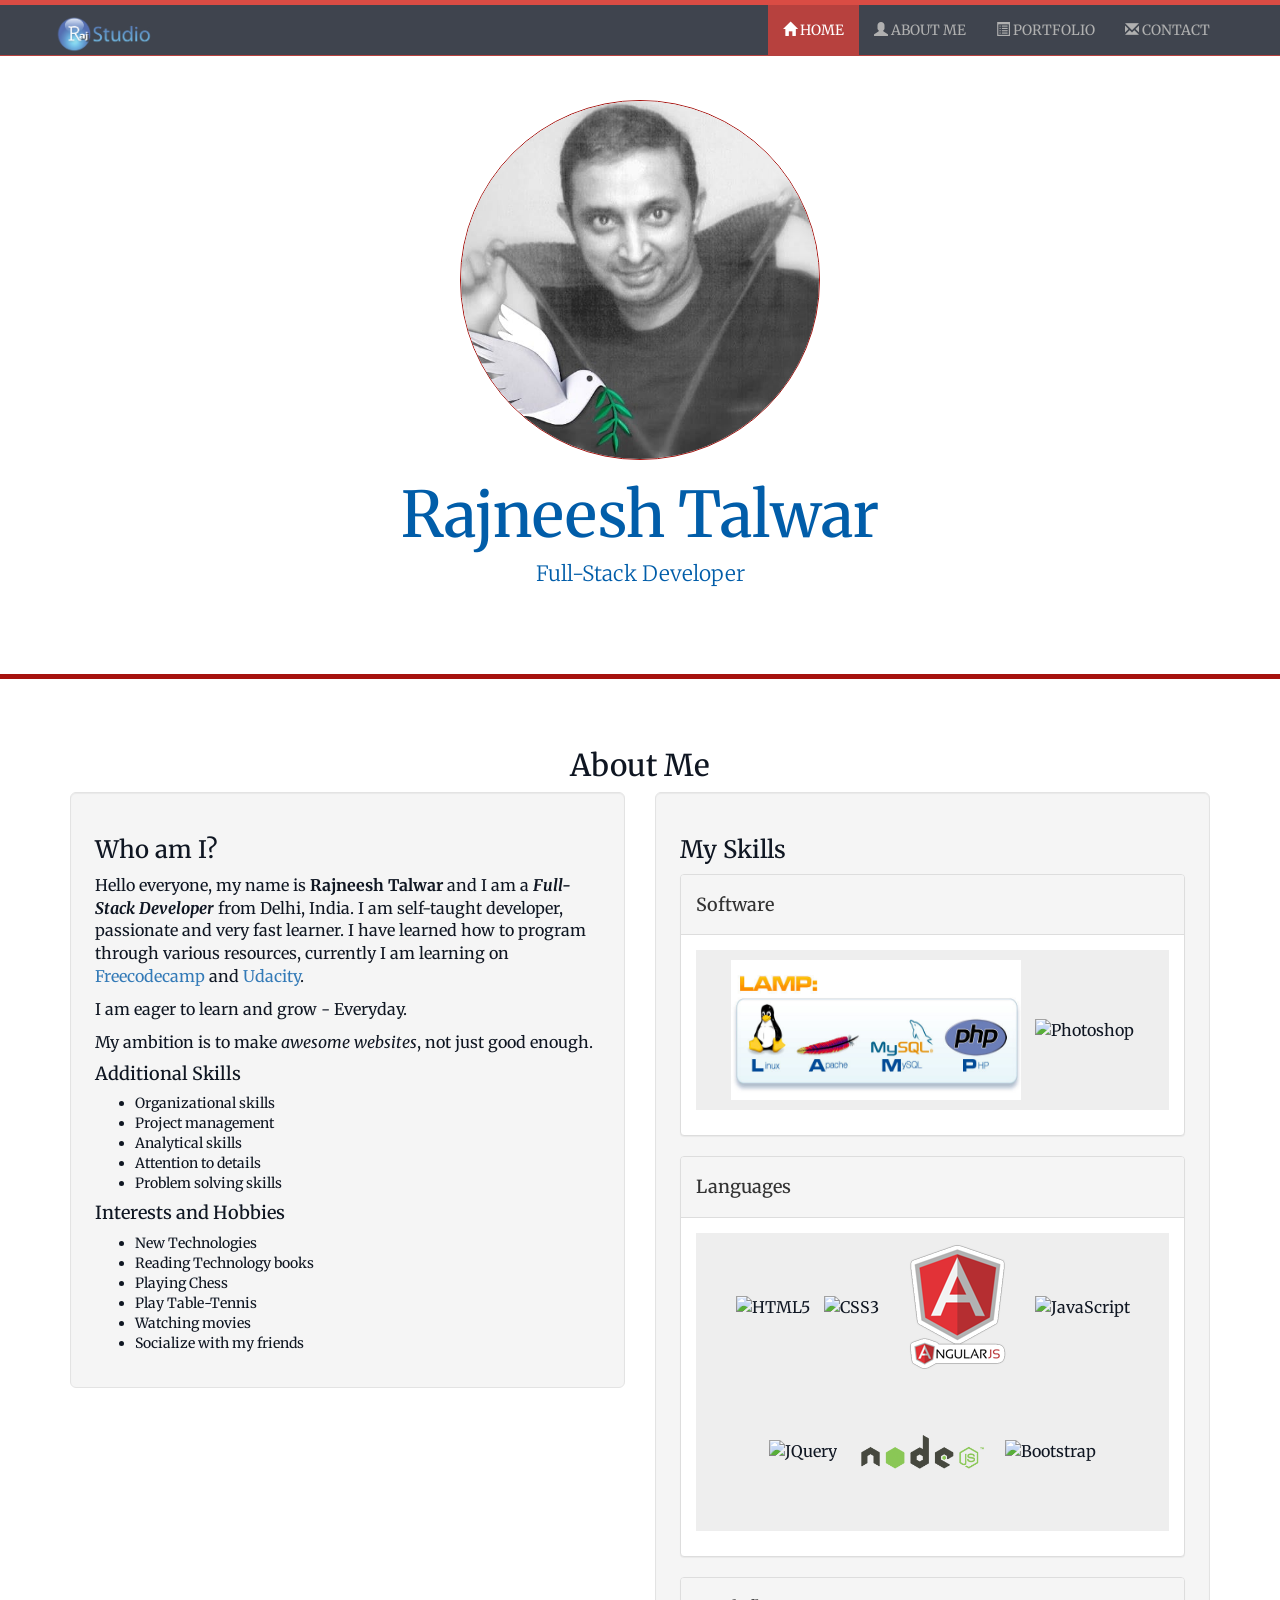
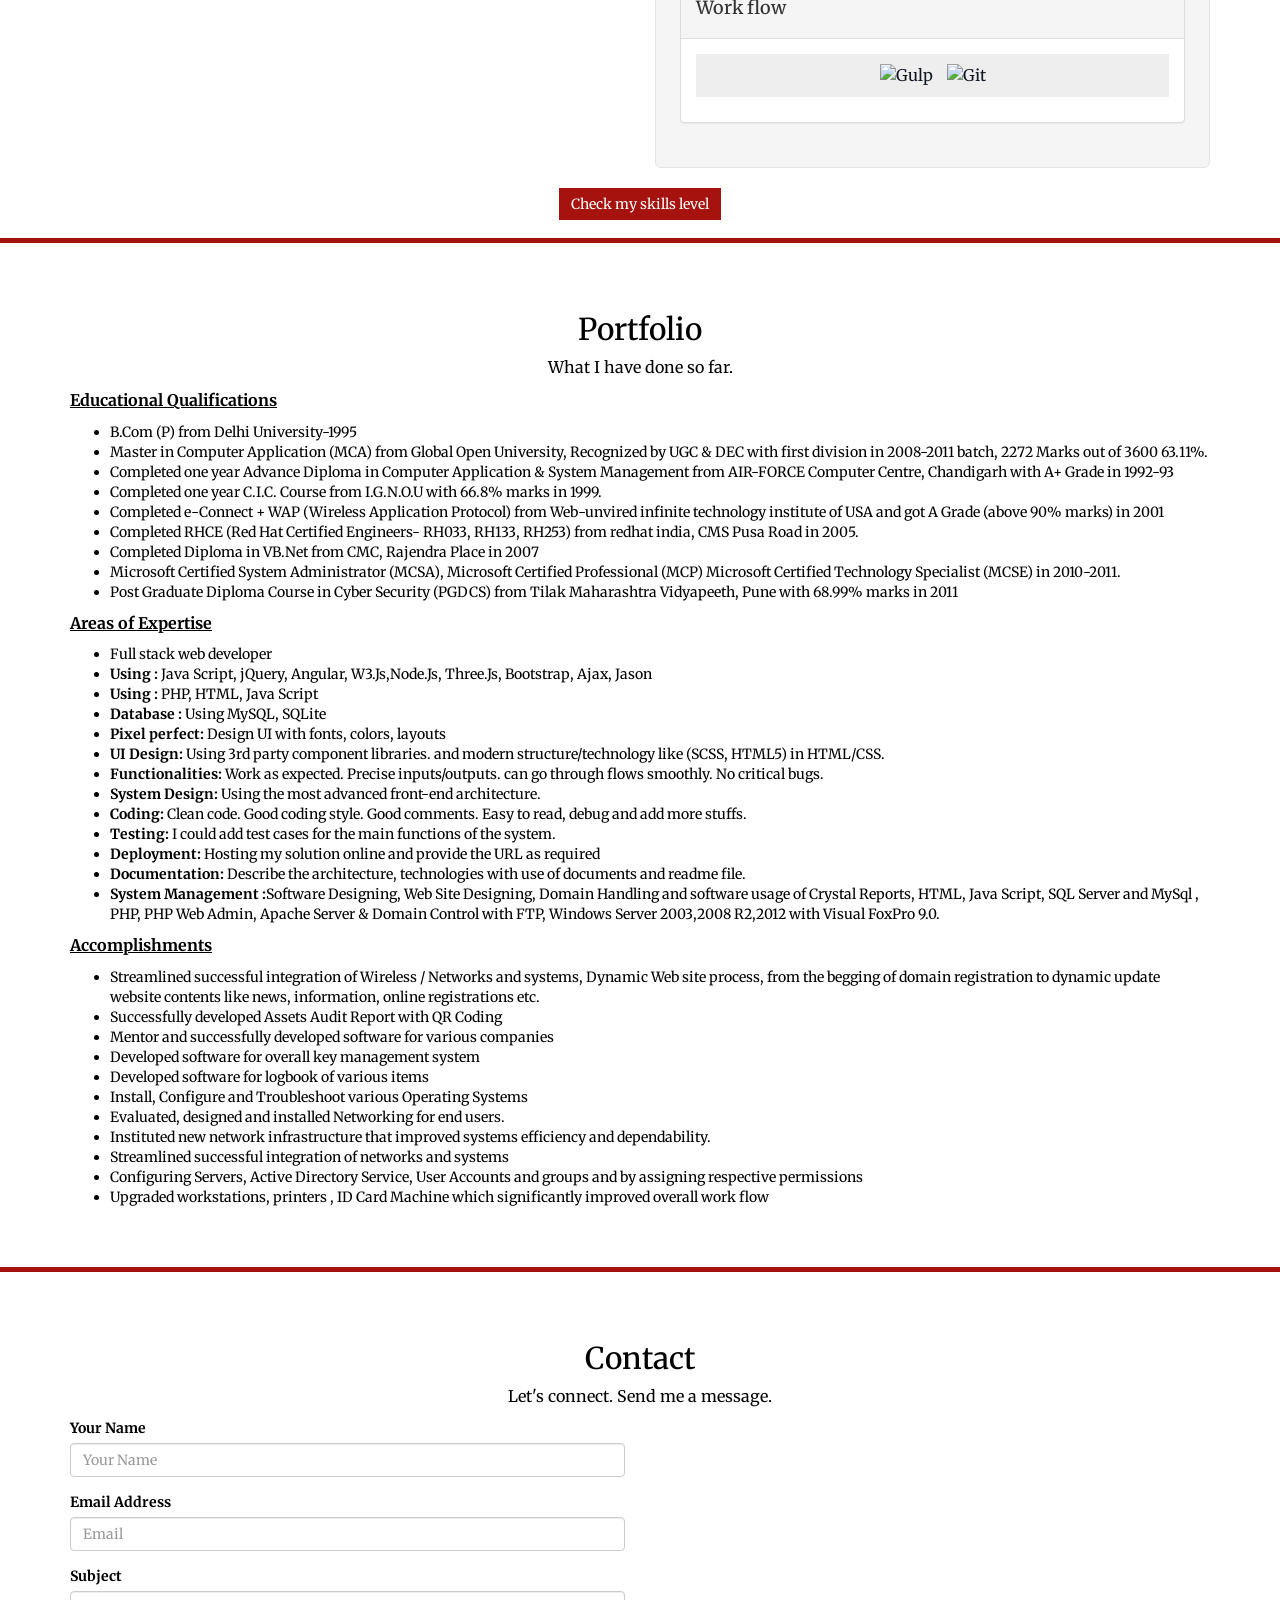
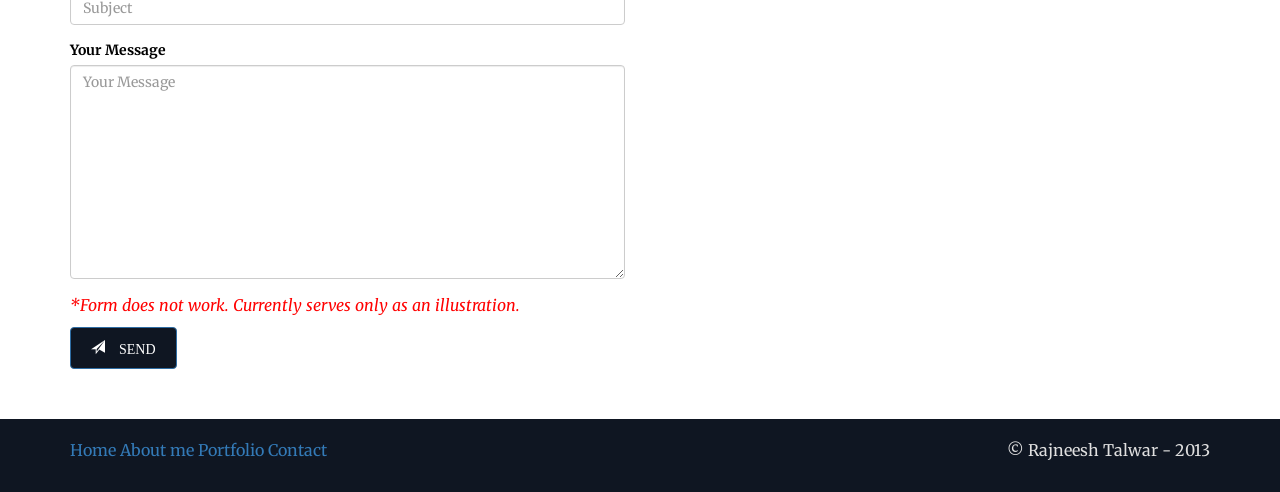
==== index.html @ 2b1d9c32 "02072019 02072019" ====
<!DOCTYPE html>
<!--   https://rajneesh2350.github.io/portfolio/   -->
<html lang="en" >
<head>
  <meta charset="UTF-8">
  <title>Portfolio</title>
  <link rel="stylesheet" href="https://cdnjs.cloudflare.com/ajax/libs/normalize/5.0.0/normalize.min.css">
  <link rel='stylesheet' href='https://cdnjs.cloudflare.com/ajax/libs/twitter-bootstrap/3.3.7/css/bootstrap.min.css'>
  <link rel='stylesheet' href='https://cdnjs.cloudflare.com/ajax/libs/animate.css/3.5.2/animate.min.css'>
  <link rel="stylesheet" href="./style.css">
</head>
<body>
    <!-- ==========================
    Favicons
  =========================== -->
<link rel="shortcut icon" href="https://res.cloudinary.com/miljan/image/upload/v1476709661/web/favicon_gvlrns.ico">
  <!-- ==========================
    Fonts
  =========================== -->
<link href="https://fonts.googleapis.com/css?family=Merriweather" rel="stylesheet">
<script src="https://use.fontawesome.com/794fa4c80f.js"></script>
  <!-- ==========================
    HEADER - START
  =========================== -->
  <nav class="navbar navbar-inverse navbar-fixed-top">
    <div class="container">
      <!-- Brand and toggle get grouped for better mobile display -->
      <div class="navbar-header">
        <button type="button" class="navbar-toggle collapsed" data-toggle="collapse" data-target="#navbar-main" aria-expanded="false">
          <span class="sr-only">Toggle navigation</span>
          <span class="icon-bar"></span>
          <span class="icon-bar"></span>
          <span class="icon-bar"></span>
        </button>
        <a class="navbar-brand brand-logo" href="https://creativeraj.wixsite.com/rajneeshtalwar"  target="_blank"><img class="img-responsive" src="RStudio.png" alt="logo" width="100" height="200"></a>
      </div>
      <!-- Collect the nav links and other content for toggling -->
      <div class="collapse navbar-collapse" id="navbar-main">
        <ul class="nav navbar-nav navbar-right">
          <li class="active"><a href="#home"><span class="glyphicon glyphicon-home" aria-hidden="true"></span> HOME<span class="sr-only">(current)</span></a></li>
          <li><a href="#about-me"><span class="glyphicon glyphicon-user" aria-hidden="true"></span> ABOUT ME</a></li>
          <li><a href="#portfolio"><span class="glyphicon glyphicon-list-alt" aria-hidden="true"></span> PORTFOLIO</a></li>
          <li><a href="#contact"><span class="glyphicon glyphicon-envelope" aria-hidden="true"></span> CONTACT</a></li>
        </ul>
      </div><!-- /.navbar-collapse -->
    </div><!-- /.container -->
  </nav>
  <!-- ==========================
    HEADER - END
  =========================== -->
  <!-- ==========================
    HOME - START
  =========================== -->
  <div class="jumbotron" id="home">
    <div class="container">
      <div class="row">
        <div class="col-md-4 col-md-offset-4 col-sm-4 col-sm-offset-4 col-xs-8 col-xs-offset-2">
          <a href="https://creativeraj.wixsite.com/rajneeshtalwar"  target="_blank"><img src="Raj.jpg" title='(Raj...) Rajneesh Talwar' class="img-responsive img-circle img-border animated pulse" alt="Rajneesh Talwar Photo"></a>
        </div>
      </div>
      <div class="row">
        <div class="col-md-12">
          <h1 class="text-center animated fadeInLeftBig">Rajneesh Talwar</h1>
          <p class="text-center animated fadeInRightBig">Full-Stack Developer</p>
        </div>
      </div>
      <div class="row">
        <div class="col-md-4 col-md-offset-4">
          <div id="social" class="text-center animated zoomInDown">
            <a href="https://www.linkedin.com/public-profile/settings?trk=d_flagship3_profile_self_view_public_profile" target="_blank"><i class="fa fa-linkedin fa-3x social-item linkedin" title="Linkedin" aria-hidden="true"></i></a>
            <a href="https://github.com/rajneesh2350" target="_blank"><i class="fa fa-github fa-3x social-item github" title="GitHub" aria-hidden="true"></i></a>
            <a href="https://www.facebook.com/rajneesh2350" target="_blank"><i class="fa fa-facebook-square fa-3x social-item facebook" title="Facebook" aria-hidden="true"></i></a>
            <a href="https://twitter.com/rajneesh2350" target="_blank"><i class="fa fa-twitter fa-3x social-item twitter" title="Twitter" aria-hidden="true"></i></a>
          </div>
        </div>
      </div>
    </div>
  </div>
  <!-- ==========================
    HOME - END
  =========================== -->
  <!-- ==========================
    ABOUT ME - START
  =========================== -->
  <section id="about-me">
    <div class="container">
      <h2 class="text-center">About Me</h2>
      <div class="row">
        <div class="col-md-6 col-sm-6 col-xs-12">
          <div class="well well-lg">
            <h3>Who am I?</h3>
            <p>Hello everyone, my name is <strong>Rajneesh Talwar</strong> and I am a <strong><em>Full-Stack Developer</em></strong> from Delhi, India. I am self-taught developer, passionate and very fast learner. I have learned how to program through various resources, currently I am learning on <a href="https://www.freecodecamp.com">Freecodecamp</a> and <a href="https://www.udacity.com/">Udacity</a>.</p>
            <p>I am eager to learn and grow - Everyday.</p>
            <p>My ambition is to make <em>awesome websites</em>, not just good enough.</p>
          <h4>Additional Skills</h4>
          <ul>
            <li>Organizational skills</li>
            <li>Project management</li>
            <li>Analytical skills</li>
            <li>Attention to details </li>
            <li>Problem solving skills</li>
          </ul>
          <h4>Interests and Hobbies</h4>
          <ul>
            <li>New Technologies</li>
            <li>Reading Technology books</li>
            <li>Playing Chess</li>
            <li>Play Table-Tennis</li>
            <li>Watching movies</li>
            <li>Socialize with my friends</li>
          </ul></div>
        </div>
        <div class="col-md-6 col-sm-6 col-xs-12">
          <div class="well well-lg">
            <h3>My Skills</h3>
            <div class="panel panel-default">
              <div class="panel-heading">
                <h4>Software</h4>
              </div>
              <div class="panel-body">
                <p class="text-center skills">
                  <img src="Lamp.jpg" title="Lamp" alt="Lamp" height="150" width="300">
                  <img src="https://res.cloudinary.com/miljan/image/upload/v1476644120/web/photoshop_yejux1.png" title="Photoshop" alt="Photoshop">
                </p>
              </div>
            </div>
            <div class="panel panel-default">
              <div class="panel-heading">
                <h4>Languages</h4>
              </div>
              <div class="panel-body">
                <p class="text-center skills">
                  <img src="https://res.cloudinary.com/miljan/image/upload/v1476644119/web/html5_cgumbd.png" title="HTML5" alt="HTML5">
                  <img src="https://res.cloudinary.com/miljan/image/upload/v1476644119/web/css3_ffupaa.png" title="CSS3" alt="CSS3">
                  <img src="Angular.png" title="AngularJS" alt="AngularJS">
                  <img src="https://res.cloudinary.com/miljan/image/upload/v1476644119/web/javascript_wpznec.png" title="JavaScript" alt="JavaScript">
                  <img src="https://res.cloudinary.com/miljan/image/upload/v1476644120/web/jquery_inleai.png" title="JQuery" alt="JQuery">
                  <img src="nodejs.png" title="Node JS" alt="Node JS" width="150" height="150">
                  <img src="https://res.cloudinary.com/miljan/image/upload/v1476644119/web/bootstrap_vct3h9.png" title="Bootstrap" alt="Bootstrap">
                </p>
              </div>
            </div>
            <div class="panel panel-default">
              <div class="panel-heading">
                <h4>Work flow</h4>
              </div>
              <div class="panel-body">
                <p class="text-center skills">
                  <img src="https://res.cloudinary.com/miljan/image/upload/v1476644119/web/gulp_acxjwt.png" title="Gulp" alt="Gulp">
                  <img src="https://res.cloudinary.com/miljan/image/upload/v1476644119/web/git_mqpoox.png" title="Git" alt="Git">
                </p>
              </div>
            </div>
          </div>
        </div>
      </div>
      <p class="btn-skills text-center">
        <button id="get-skills-level" class="btn btn-toggle"><i class="fa fa-toggle-down"></i> Check my skills level</button>
      </p>
    </div>
  </section>
  <!-- ==========================
    ABOUT ME - END
  =========================== -->
  <!-- ==========================
    SKILLS LEVEL - START
  =========================== -->
  <section class="skills-level" id="skills-level-section">
    <div class="container">
      <div class="row">
        <div class="col-md-8 col-md-offset-2 col-sm-10 col-sm-offset-1 col-xs-12">
          <div class="well">
            <table class="table table-condensed">
              <thead>
                <tr>
                  <th>Level</th>
                  <th>Language</th>
                </tr>
              </thead>
              <tbody>
                <tr>
                  <td>Beginner</td>
                  <td>
                     <img src="Angular.png" title="AngularJS" alt="AngularJS" width="80" height="80">
                     <img src="nodejs.png" title="Node JS" alt="Node JS" width="128" height="128">
                  </td>
                </tr>
                <tr>
                  <td>Familiar</td>
                  <td>
                    <img src="https://res.cloudinary.com/miljan/image/upload/v1476644119/web/git_mqpoox.png" title="Git" alt="Git">
                  </td>
                </tr>
                <tr>
                  <td>Proficient</td>
                  <td>
                    <img src="https://res.cloudinary.com/miljan/image/upload/v1476644120/web/photoshop_yejux1.png" title="Photoshop" alt="Photoshop">

                  </td>
                </tr>
                <tr>
                  <td>Excellent</td>
                  <td>
                    <img src="https://res.cloudinary.com/miljan/image/upload/v1476644119/web/html5_cgumbd.png" title="HTML5" alt="HTML5">
                    <img src="https://res.cloudinary.com/miljan/image/upload/v1476644119/web/css3_ffupaa.png" title="CSS3" alt="CSS3">
                    <img src="https://res.cloudinary.com/miljan/image/upload/v1476644119/web/javascript_wpznec.png" title="JavaScript" alt="JavaScript">
                    <img src="https://res.cloudinary.com/miljan/image/upload/v1476644120/web/jquery_inleai.png" title="JQuery" alt="JQuery">
                    <img src="https://res.cloudinary.com/miljan/image/upload/v1476644119/web/bootstrap_vct3h9.png" title="Bootstrap" alt="Bootstrap">
                  </td>
                </tr>
                <tr>
                  <td>Expert</td>
                  <td>
                    <img src="Lamp.jpg" title="Lamp" alt="Lamp" height="150" width="300">
                  </td>
                </tr>
              </tbody>
            </table>
          </div>
        </div>
      </div>
    </div>
  </section>
  <!-- ==========================
    SKILLS LEVEL - END
  =========================== -->
  <!-- ==========================
    PORTFOLIO - START
  =========================== -->
  <section id="portfolio">
    <div class="container">
      <div class="row">
        <div class="col-md-12">
          <h2 class="text-center">Portfolio</h2>
          <p class="text-center">What I have done so far.</p>
    <p style="text-align: left"><b><u>Educational Qualifications</u></b></p>
	<ul>
    <li>B.Com (P) from Delhi University-1995</li>
    <li>Master in Computer Application (MCA) from Global Open University, Recognized by UGC & DEC with first division in 2008-2011 batch, 2272 Marks out of 3600 63.11%.</li>
    <li>Completed one year Advance Diploma in Computer Application & System Management from  AIR-FORCE Computer Centre, Chandigarh with  A+ Grade in 1992-93</li>
    <li>Completed one year C.I.C. Course from I.G.N.O.U with 66.8% marks in 1999.</li>
    <li>Completed e-Connect + WAP (Wireless Application Protocol) from Web-unvired infinite technology institute of USA and got A Grade (above 90% marks) in 2001</li>
    <li>Completed RHCE (Red Hat Certified Engineers- RH033, RH133, RH253) from redhat india, CMS Pusa Road in 2005.</li>
    <li>Completed Diploma in VB.Net from CMC, Rajendra Place in 2007</li>
    <li>Microsoft Certified System Administrator (MCSA), Microsoft Certified Professional (MCP) Microsoft Certified Technology Specialist (MCSE) in 2010-2011.</li>
    <li>Post Graduate Diploma Course in Cyber Security (PGDCS) from Tilak Maharashtra Vidyapeeth, Pune with 68.99% marks in 2011</li>
</ul>
 <p style="text-align: left"><b><u>Areas of Expertise</u></b></p>
<ul>
    <li>Full stack web developer</li>
    <li><b>Using :</b> Java Script, jQuery, Angular, W3.Js,Node.Js, Three.Js, Bootstrap, Ajax, Jason</li>
    <li><b>Using :</b> PHP, HTML, Java Script</li>
    <li><b>Database :</b> Using MySQL, SQLite</li>
    <li><b>Pixel perfect:</b> Design UI with fonts, colors, layouts</li>
    <li><b>UI Design:</b>  Using 3rd party component libraries. and modern structure/technology like (SCSS, HTML5) in HTML/CSS.</li>
    <li><b>Functionalities:</b> Work as expected. Precise inputs/outputs. can go through flows smoothly. No critical bugs.</li>
    <li><b>System Design:</b> Using the most advanced front-end architecture.</li>
    <li><b>Coding:</b> Clean code. Good coding style. Good comments. Easy to read, debug and add more stuffs.</li>
    <li><b>Testing:</b> I could add test cases for the main functions of the system.</li>
    <li><b>Deployment:</b> Hosting my solution online and provide the URL as required</li>
    <li><b>Documentation:</b> Describe the architecture, technologies with use of documents and readme file.</li>
    <li><b>System Management :</b>Software Designing, Web Site Designing, Domain Handling and software usage of Crystal Reports, HTML, Java Script, SQL Server and MySql , PHP, PHP Web Admin, Apache Server & Domain Control with FTP, Windows Server 2003,2008 R2,2012 with Visual FoxPro 9.0.</li>
</ul>

 <p style="text-align: left"><b><u>Accomplishments </u></b></p>
	<ul>
    <li>Streamlined successful integration of Wireless / Networks and systems, Dynamic Web site process, from the begging of domain registration to dynamic update website contents like news, information, online registrations etc.</li>
    <li>Successfully developed Assets Audit Report with QR Coding</li>
    <li>Mentor and successfully developed software for various companies</li>
    <li>Developed software for overall key management system</li>
    <li>Developed software for logbook of various items</li>
    <li>Install, Configure and Troubleshoot various Operating Systems</li>
    <li>Evaluated, designed and installed Networking for end users.</li>
    <li>Instituted new network infrastructure that improved systems efficiency and dependability.</li>
    <li>Streamlined successful integration of networks and systems</li>
    <li>Configuring Servers, Active Directory Service, User Accounts and groups and by assigning respective permissions</li>
    <li>Upgraded workstations, printers , ID Card Machine  which significantly improved overall work flow</li>
</ul>

        </div>
      </div>
      </div>
  </section>
  <!-- ==========================
    PORTFOLIO - END
  =========================== -->
  <!-- ==========================
    CONTACT - START
  =========================== -->
  <section id="contact">
    <div class="container">
      <div class="row">
       <h2 class="text-center">Contact</h2>
        <p class="text-center">Let's connect. Send me a message.</p>
        <div class="col-md-6 col-sm-6 col-xs-12">
          <form>
            <div class="form-group">
              <label for="full_name">Your Name</label>
              <input type="text" class="form-control" id="full_name" name="full_name" placeholder="Your Name" required>
            </div>
            <div class="form-group">
              <label for="email">Email Address</label>
              <input type="email" class="form-control" id="email" name="email" placeholder="Email" required>
            </div>
            <div class="form-group">
              <label for="subject">Subject</label>
              <input type="text" class="form-control" id="subject" name="subject" placeholder="Subject" required>
            </div>
            <div class="form-group">
              <label for="message">Your Message</label>
              <textarea class="form-control" rows="10" id="message" name="message" placeholder="Your Message" required></textarea>
            </div>
            <p><em><span style="color: #FF0000">*Form does not work. Currently serves only as an illustration.</span></em></p>
             <button type="submit" class="btn btn-primary btn-send"><span class="glyphicon glyphicon-send"> SEND</span>
            </button>
          </form>
        </div>
        <div class="col-md-6 col-sm-6 col-xs-12">
          <div>   <iframe src="https://www.google.com/maps/embed?pb=!1m18!1m12!1m3!1d3501.7117944392235!2d77.08893381440741!3d28.638398690567634!2m3!1f0!2f0!3f0!3m2!1i1024!2i768!4f13.1!3m3!1m2!1s0x390d0499d3b645b5%3A0x857eb9e12603acdc!2s23%2F50+A%2C+Mall+Rd%2C+Ganesh+Nagar%2C+Tilak+Nagar%2C+New+Delhi%2C+Delhi+110018!5e0!3m2!1sen!2sin!4v1561716794637!5m2!1sen!2sin" width="450" height="450" frameborder="0" style="border:0" allowfullscreen class="popshadow"></iframe></div>
        </div>
      </div>
    </div>
  </section>
  <!-- ==========================
    CONTACT - END
  =========================== -->
  <!-- ==========================
    FOOTER - START
  =========================== -->
  <section id="footer">
    <div class="container">
      <div class="row">
        <div class="col-md-6 col-sm-6 col-xs-12">
          <p>
            <a href="#home">Home</a>
            <a href="#about-me">About me</a>
            <a href="#portfolio">Portfolio</a>
            <a href="#contact">Contact</a>
          </p>
        </div>
        <div class="col-md-6 col-sm-6 col-xs-12">
          <p class="text-right">&copy; Rajneesh Talwar - 2013</p>
        </div>
      </div>
    </div>
  </section>
  <!-- ==========================
    FOOTER - END
  =========================== -->
  <!-- ==========================
    JS
  =========================== -->


  <script src="https://maps.googleapis.com/maps/api/js?callback=myMap"></script>
  <script src='https://cdnjs.cloudflare.com/ajax/libs/jquery/3.1.0/jquery.min.js'></script>
<script src='https://cdnjs.cloudflare.com/ajax/libs/twitter-bootstrap/3.3.7/js/bootstrap.min.js'></script>
<script src='https://cdnjs.cloudflare.com/ajax/libs/modernizr/2.8.3/modernizr.min.js'></script>
    <script  src="./script.js"></script>
</body>
</html>
---- style.css ----
body {
  background-color: #A6120E;
  color: #b2c0c6;
  margin: 0;
  font-family: 'Merriweather', serif;
}

p {
  font-size: 16px;
}

.brand-logo {
  padding: 0;
}

.navbar {
  background-color: #0F1622;
  border-top: 5px solid #D12016;
  border-bottom: 1px solid #A6120E;
  opacity: 0.8;
}

.navbar-inverse .navbar-nav>.active>a,
.navbar-inverse .navbar-nav>.active>a:focus,
.navbar-inverse .navbar-nav>.active>a:hover {
  background-color: #A6120E;
}

#about-me,
#portfolio,
#conntact {
  color: #0F1622;
  padding: 50px 0;
  margin-bottom: 5px;
}

#home {
  background-color: #fff;
  color: #015DA9;
  margin: 0 0 5px 0;
  padding: 100px 0 50px 0;
}

.img-border {
  border: 1px solid #A6120E;
}

#social a {
  display: inline-block;
}

.social-item {
  padding: 5px;
  width: 50px;
  height: 50px;
  margin-bottom: 5px;
  transition: background-color ease-in-out 0.4s, color ease-in-out 0.4s;
}

.google-plus {
  color: #dd4b39;
  background-color: #fff;
}

.google-plus:hover {
  color: #fff;
  background-color: #dd4b39;
}

.twitter{
  color: #00aced;
  background-color: #fff;
}

.twitter:hover {
  color: #fff;
  background-color: #00aced;
}

.linkedin {
  color: #007bb6;
  background-color: #fff;
}

.linkedin:hover {
  color: #fff;
  background-color: #007bb6;
}

.facebook{
  color: #3b5998;
  background-color: #fff;
}

.facebook:hover{
  color: #fff;
  background-color: #3b5998;
}

.freecodecamp{
  color: #006401;
  background-color: #fff;
}

.freecodecamp:hover {
  color: #fff;
  background-color: #006401;
}

.github{
  color: #171516;
  background-color: #fff;
}

.github:hover {
  color: #fff;
  background-color: #171516;
}

#about-me {
  background-color: #fff;
  margin-bottom: 5px;
}

.skills {
  background-color: #eee;
  padding: 5px;
}

.skills img {
  display: inline-block;
  vertical-align: middle;
  padding: 5px;
}

.skills-level {
  display: none;
}

.btn-skills {
  margin: 0 0 -50px 0;
  padding: 0;
}

.btn-toggle {
  background-color: #A6120E;
  color: #fff;
  border: 0;
  border-radius: 0;
}

.btn-toggle:hover {
  background-color: #A6120E;
  color: #000;
  border: 0;
  border-radius: 0;
}

.table {
  margin-bottom: 0;
}

#portfolio {
  background-color: #fff;
  color: #000;
}

#contact {
  background-color: #fff;
  color: #000;
  padding: 50px 0;
}

#full_name:focus,
#email:focus,
#subject:focus,
#message:focus {
  border-bottom: 1px solid #A6120E;
  border-left: 3px solid #A6120E;
  border-top: 0;
  border-right: 0;
}

.btn-send {
  background-color: #0F1622;
  padding: 10px 20px;
  transition: background-color ease-in-out 0.4s, box-shadow ease-in-out 0.4s;
}

.btn-send:hover {
  background-color: #A6120E;
  box-shadow: 0 12px 16px 0 rgba(0,0,0,0.24), 0 17px 50px 0 rgba(0,0,0,0.19);
}

#map {
  width: 100%;
  height: 450px;
  padding: 25px 0 0 0;
}

#footer {
  background-color: #0F1622;
  color: #e0e0e0;
  padding: 20px 0;
}
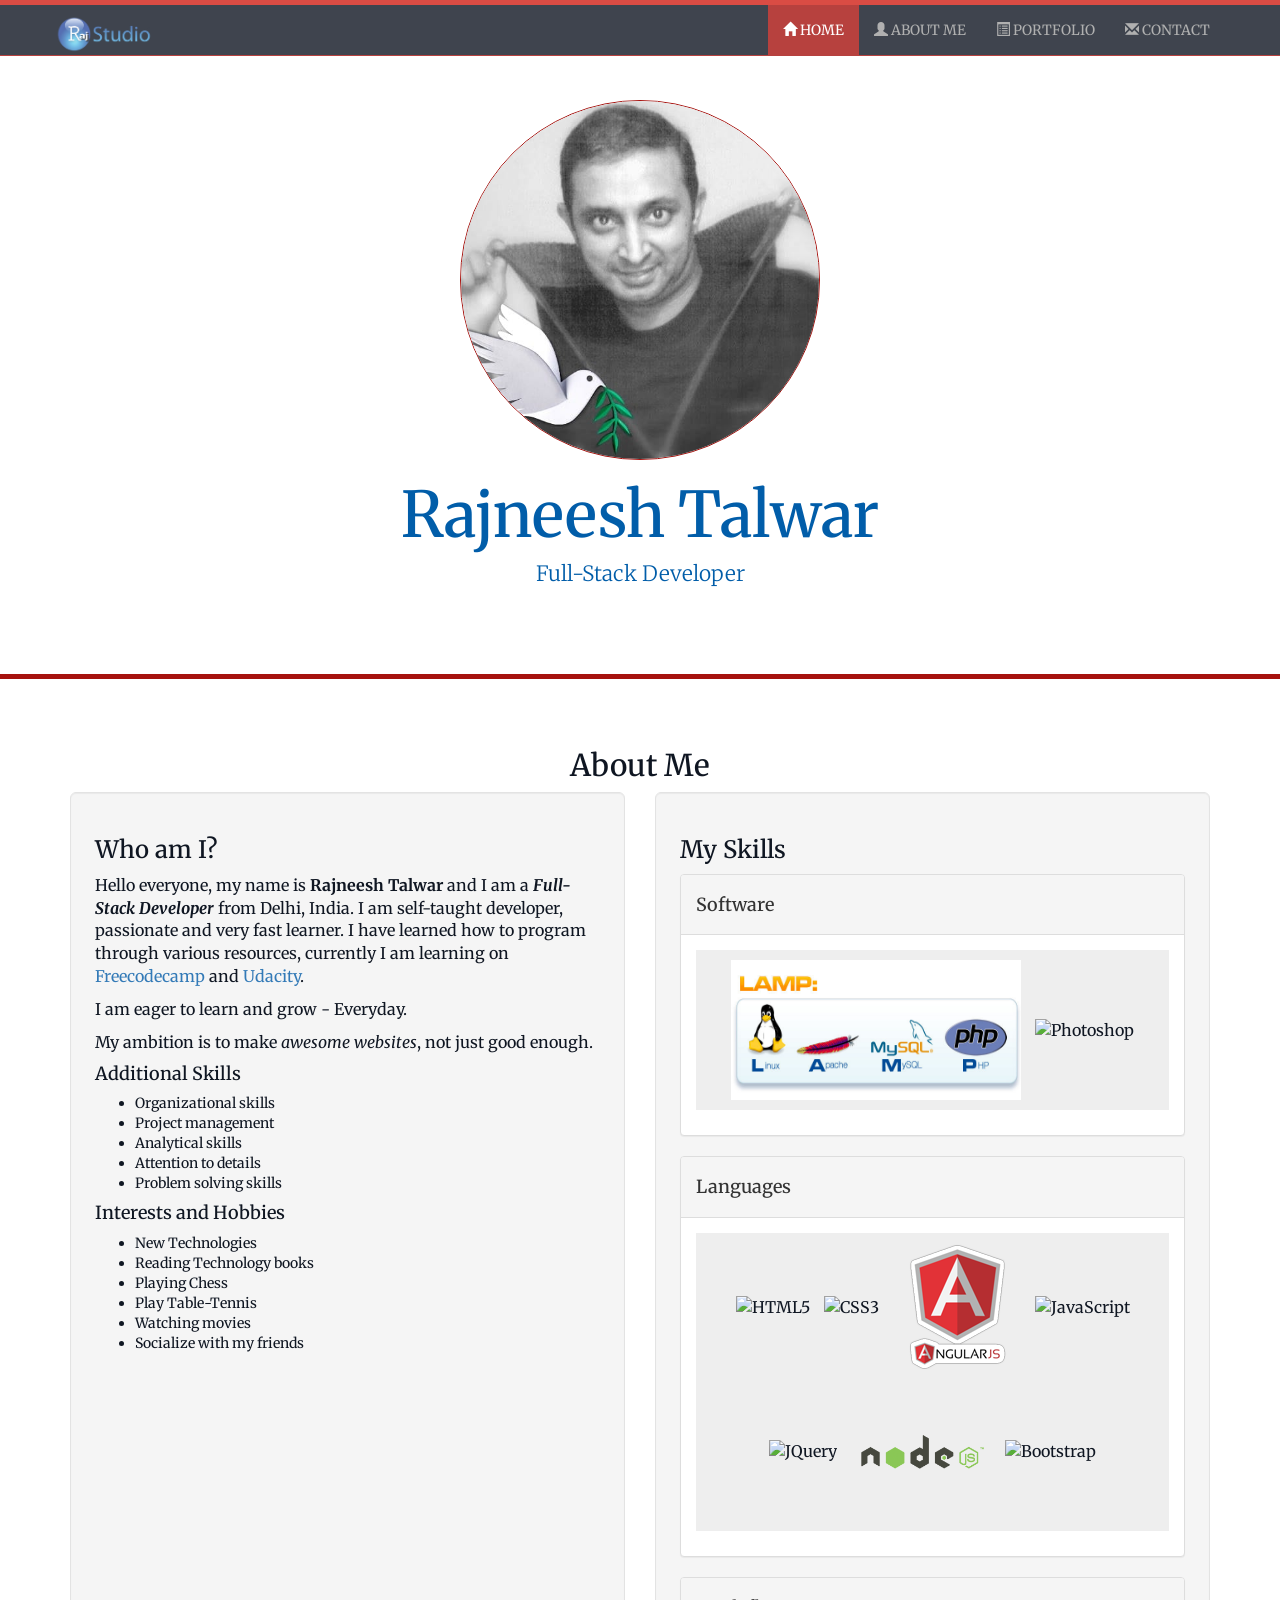
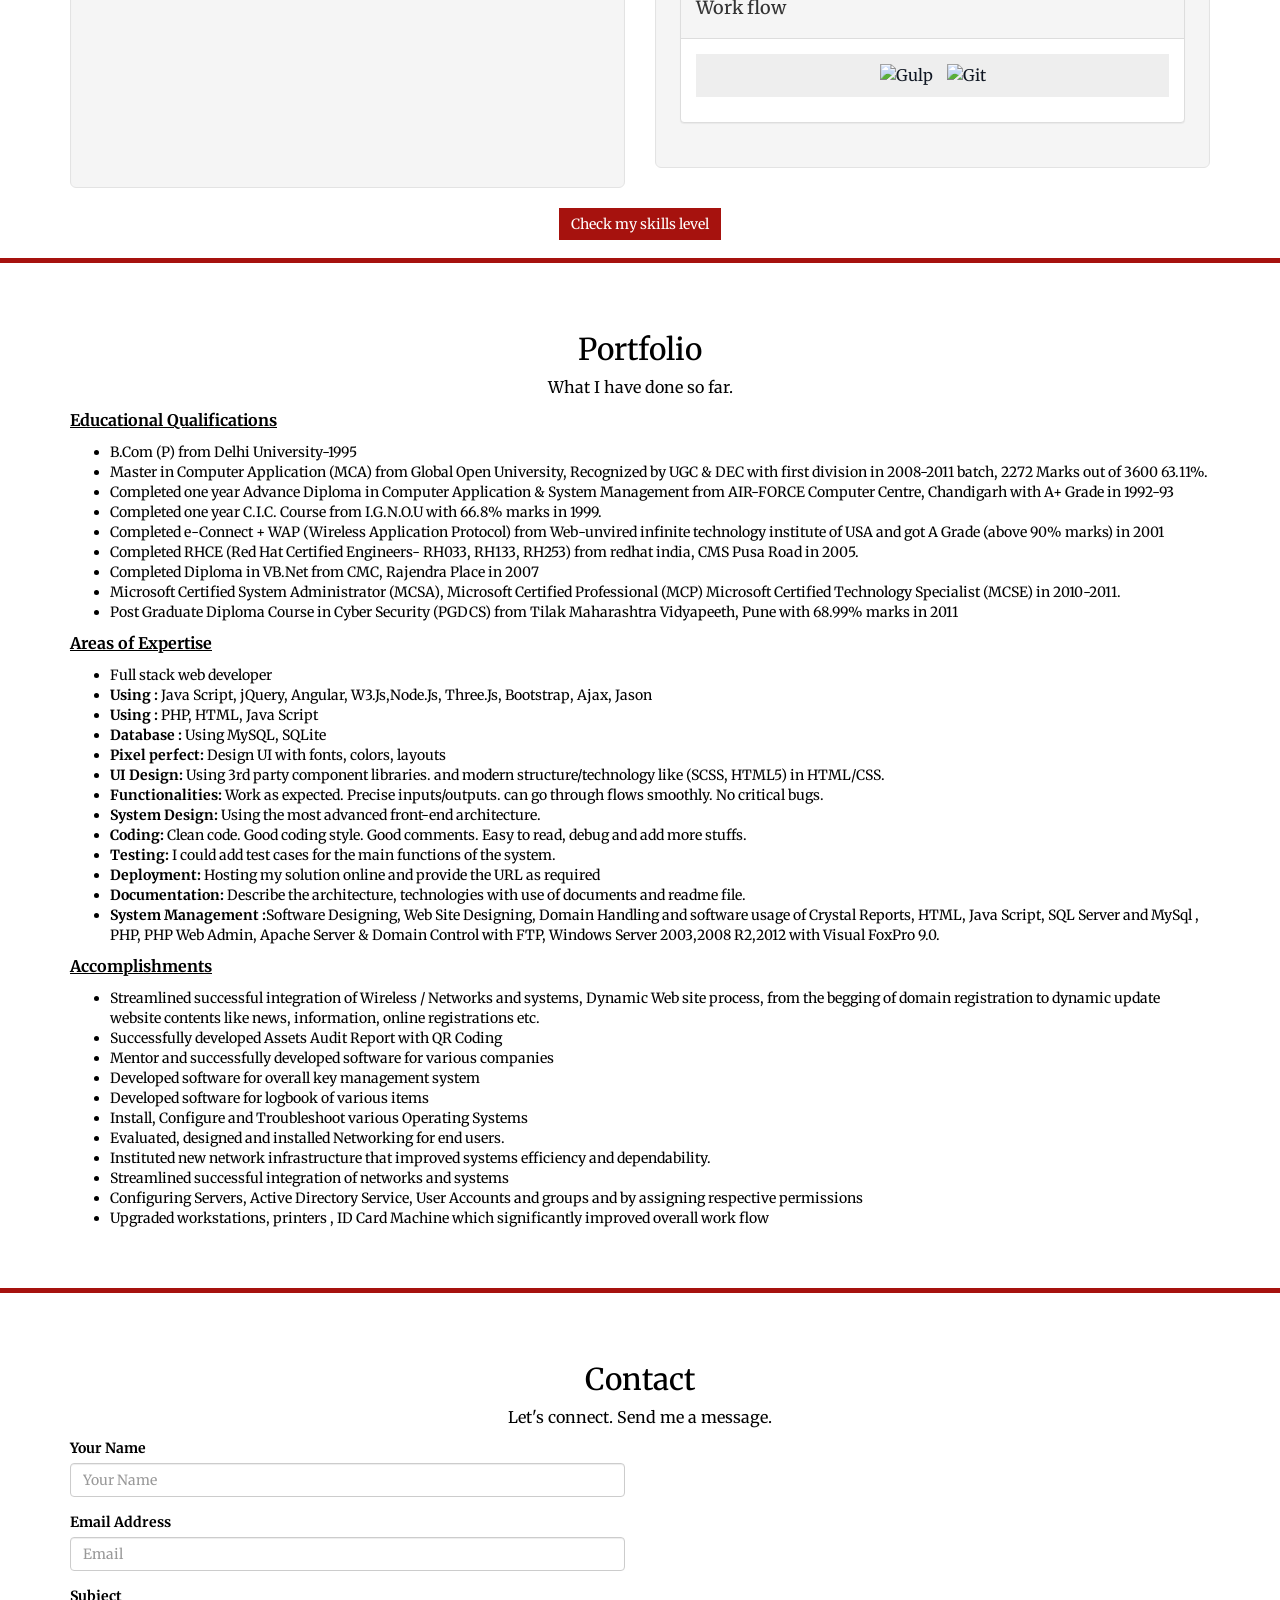
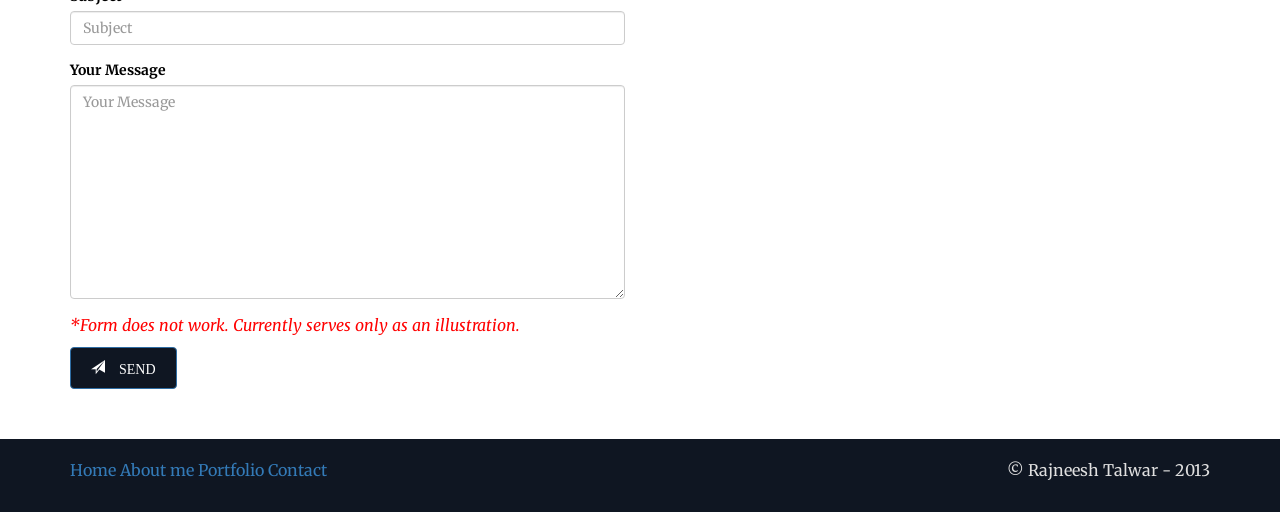
==== commit f48a1a96: "02072019 02072019" ====
--- a/index.html
+++ b/index.html
@@ -108,7 +108,10 @@
             <li>Play Table-Tennis</li>
             <li>Watching movies</li>
             <li>Socialize with my friends</li>
-          </ul></div>
+<br><br><br><br><br><br><br><br><br><br><br><br><br><br><br><br><br><br><br><br>
+          </ul>
+
+          </div>
         </div>
         <div class="col-md-6 col-sm-6 col-xs-12">
           <div class="well well-lg">
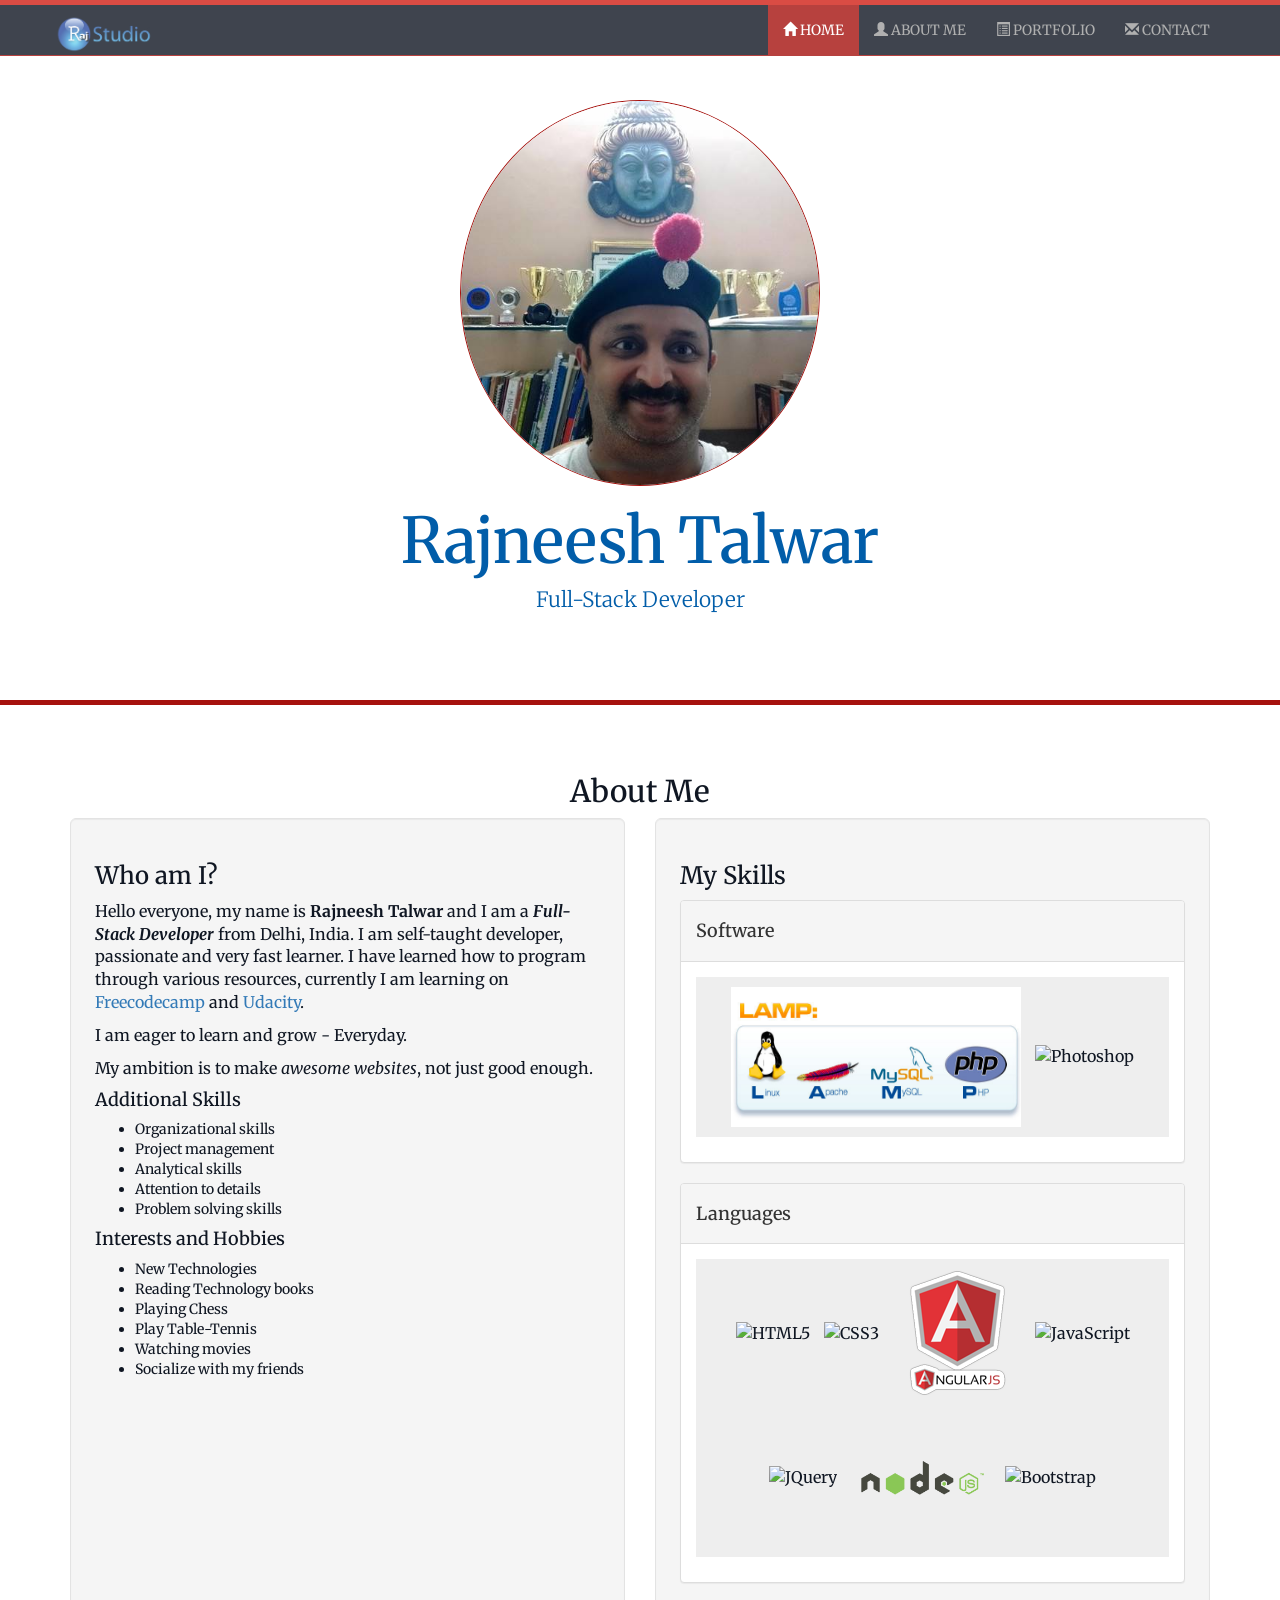
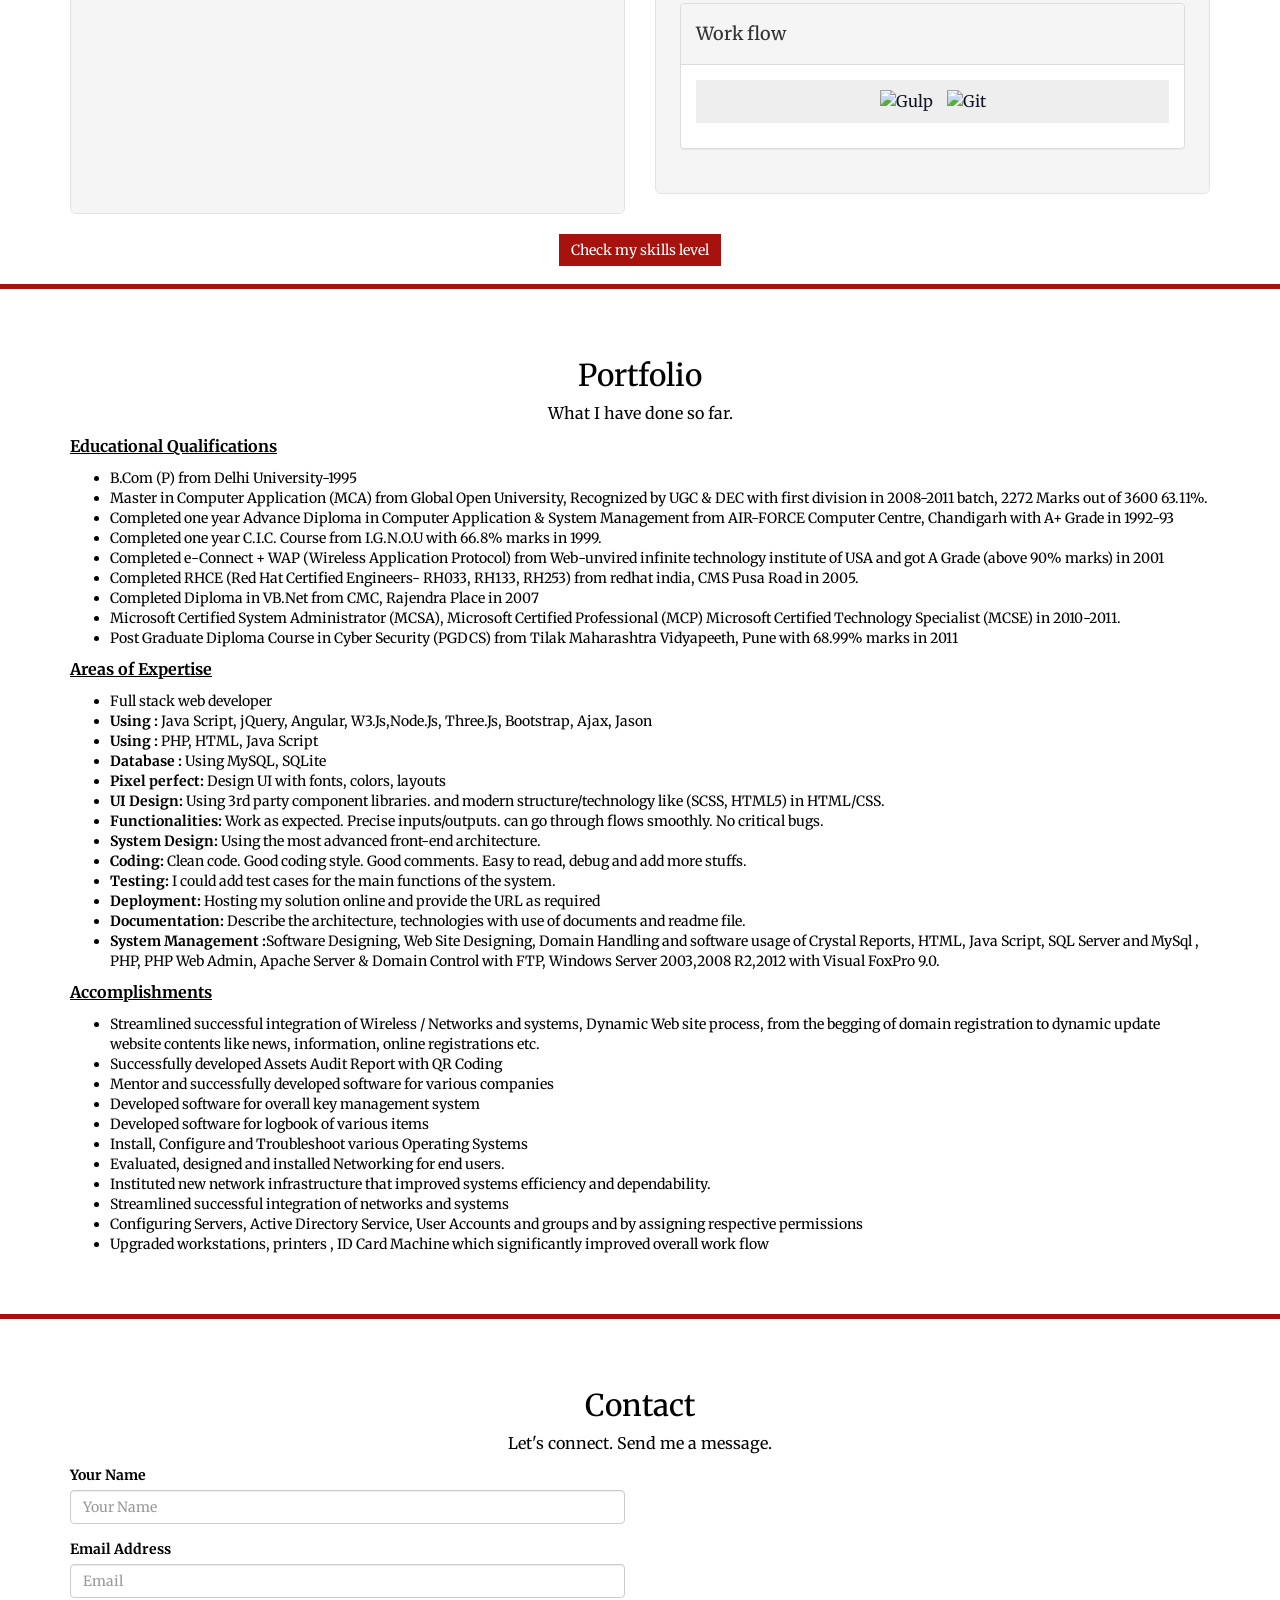
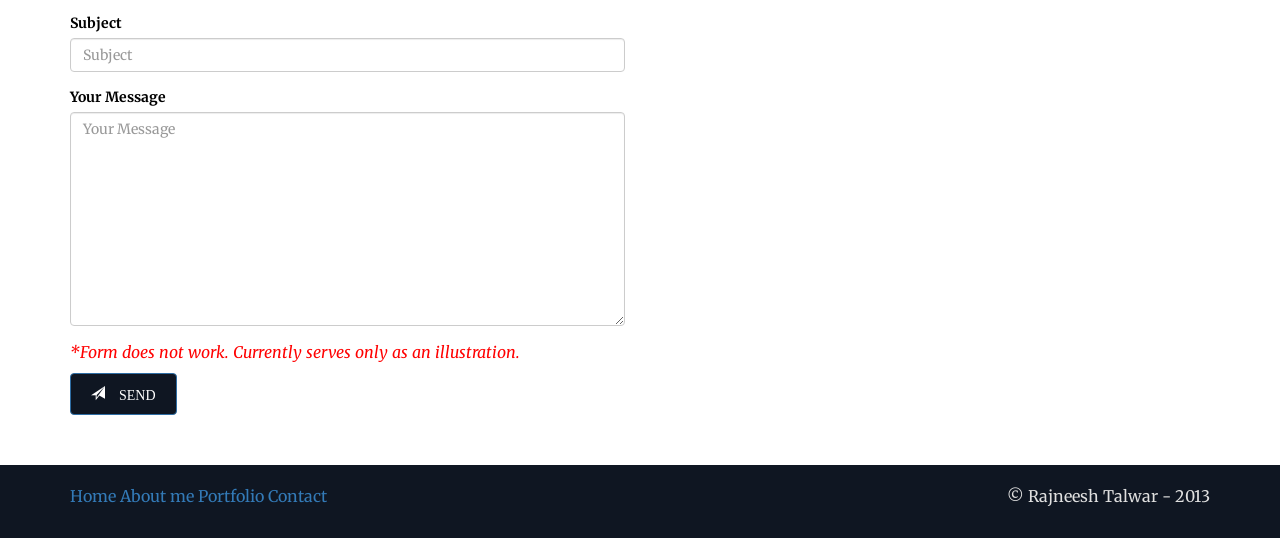
==== commit e5c2396e: "Test Pic Change" ====
--- a/index.html
+++ b/index.html
@@ -108,7 +108,13 @@
             <li>Play Table-Tennis</li>
             <li>Watching movies</li>
             <li>Socialize with my friends</li>
-<br><br><br><br><br><br><br><br><br><br><br><br><br><br><br><br><br><br><br><br>
+<br><br><br>
+<br><br><br>
+<br><br><br>
+<br><br><br>
+<br><br><br>
+<br><br><br>
+<br><br>
           </ul>
 
           </div>
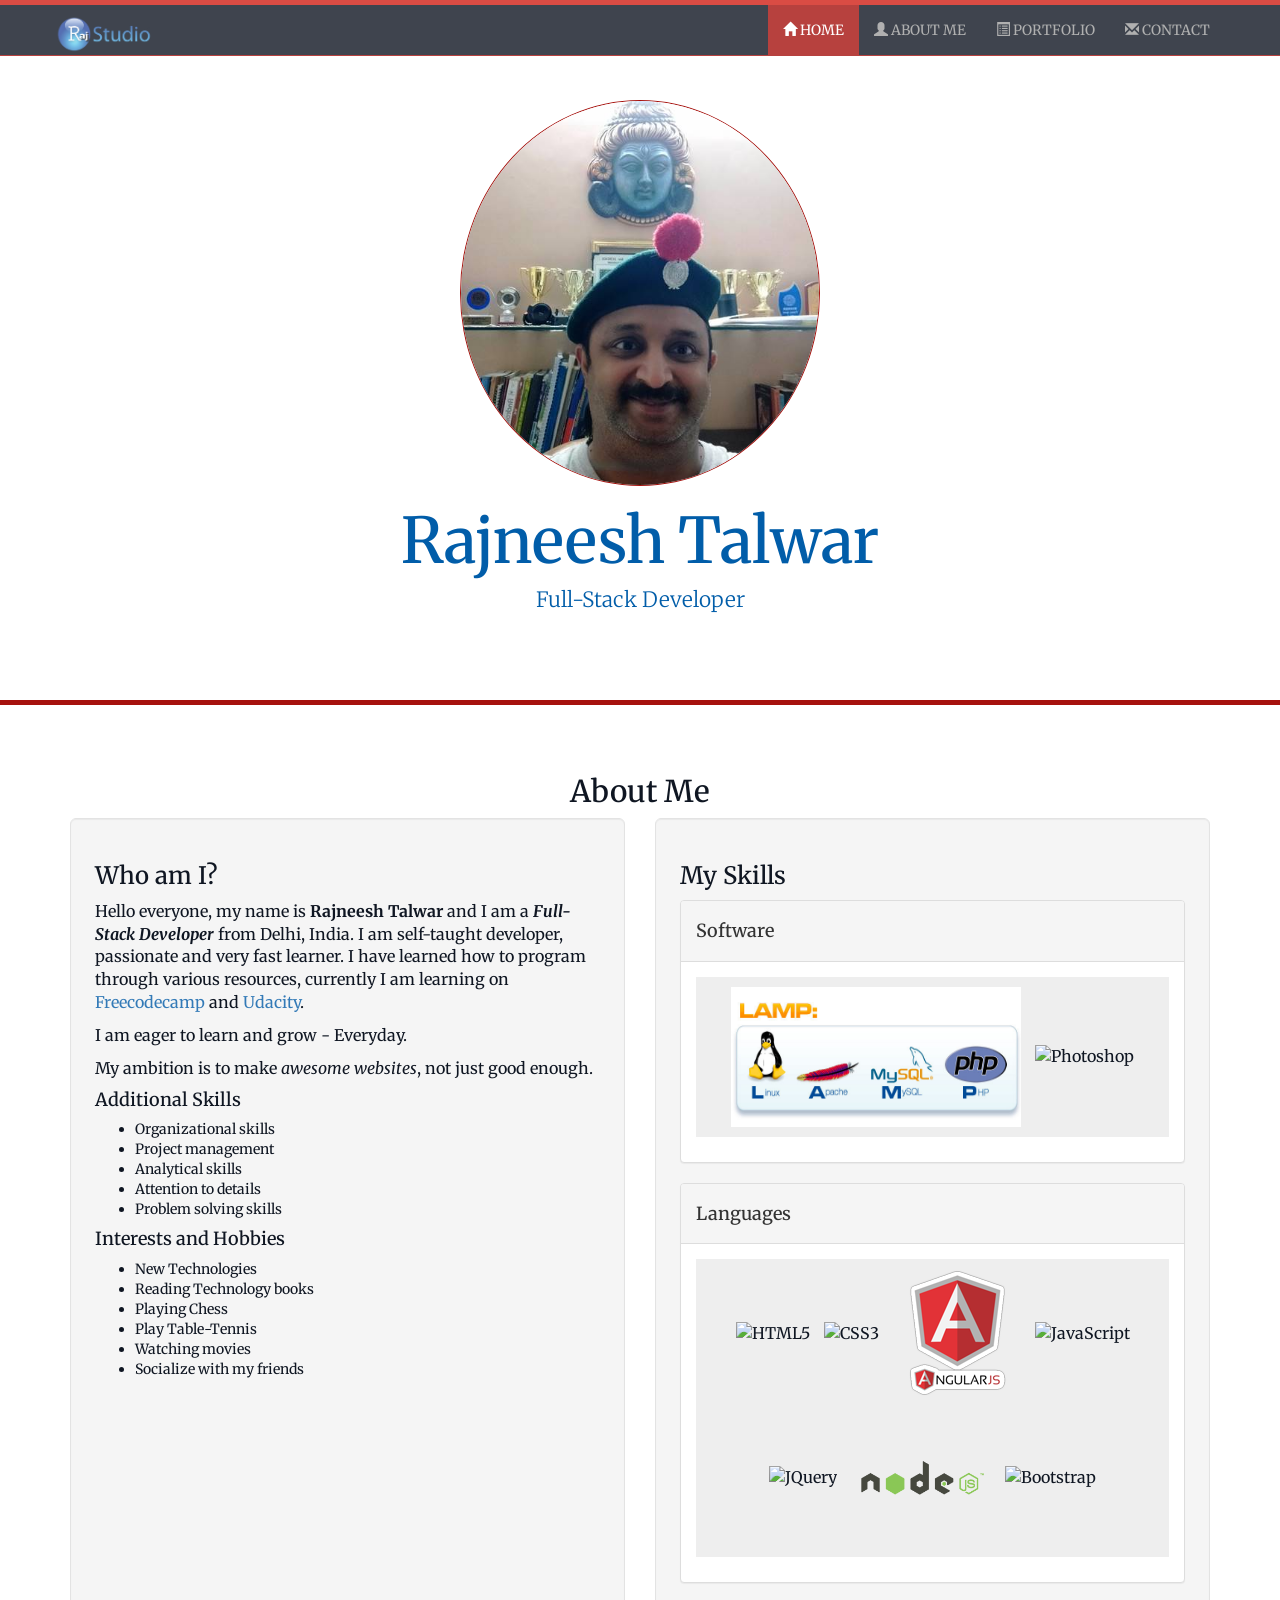
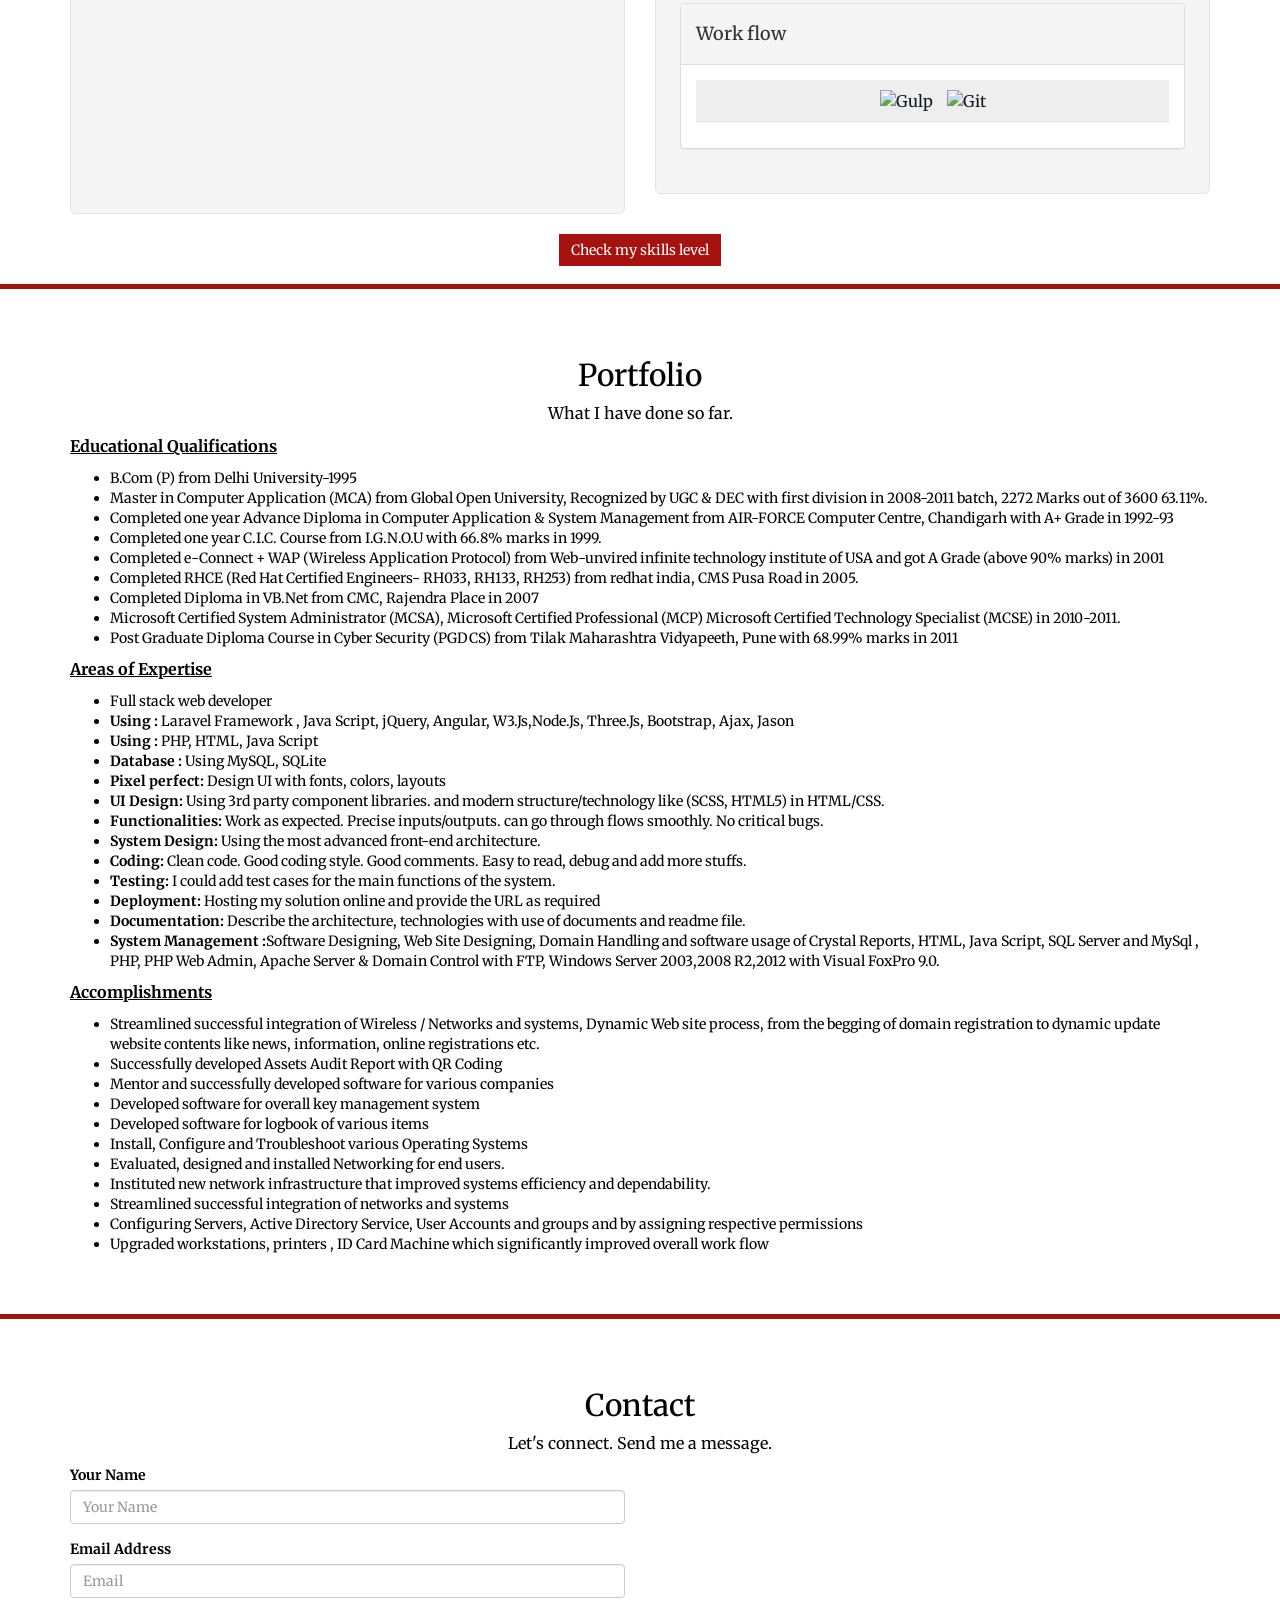
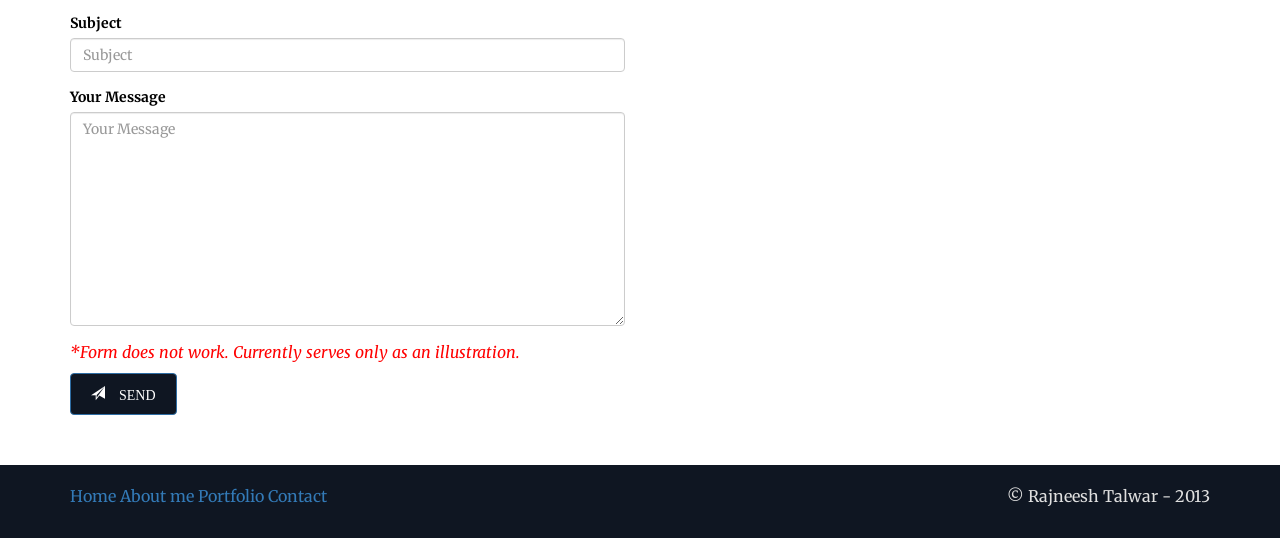
==== commit e4b646cb: "Update index.html" ====
--- a/index.html
+++ b/index.html
@@ -204,7 +204,7 @@
                   <td>Proficient</td>
                   <td>
                     <img src="https://res.cloudinary.com/miljan/image/upload/v1476644120/web/photoshop_yejux1.png" title="Photoshop" alt="Photoshop">
-
+	   		<img src="https://laravel.com/img/logomark.min.svg" title="Laravel" alt="Laravel">	
                   </td>
                 </tr>
                 <tr>
@@ -257,7 +257,7 @@
  <p style="text-align: left"><b><u>Areas of Expertise</u></b></p>
 <ul>
     <li>Full stack web developer</li>
-    <li><b>Using :</b> Java Script, jQuery, Angular, W3.Js,Node.Js, Three.Js, Bootstrap, Ajax, Jason</li>
+    <li><b>Using :</b> Laravel Framework , Java Script, jQuery, Angular, W3.Js,Node.Js, Three.Js, Bootstrap, Ajax, Jason</li>
     <li><b>Using :</b> PHP, HTML, Java Script</li>
     <li><b>Database :</b> Using MySQL, SQLite</li>
     <li><b>Pixel perfect:</b> Design UI with fonts, colors, layouts</li>
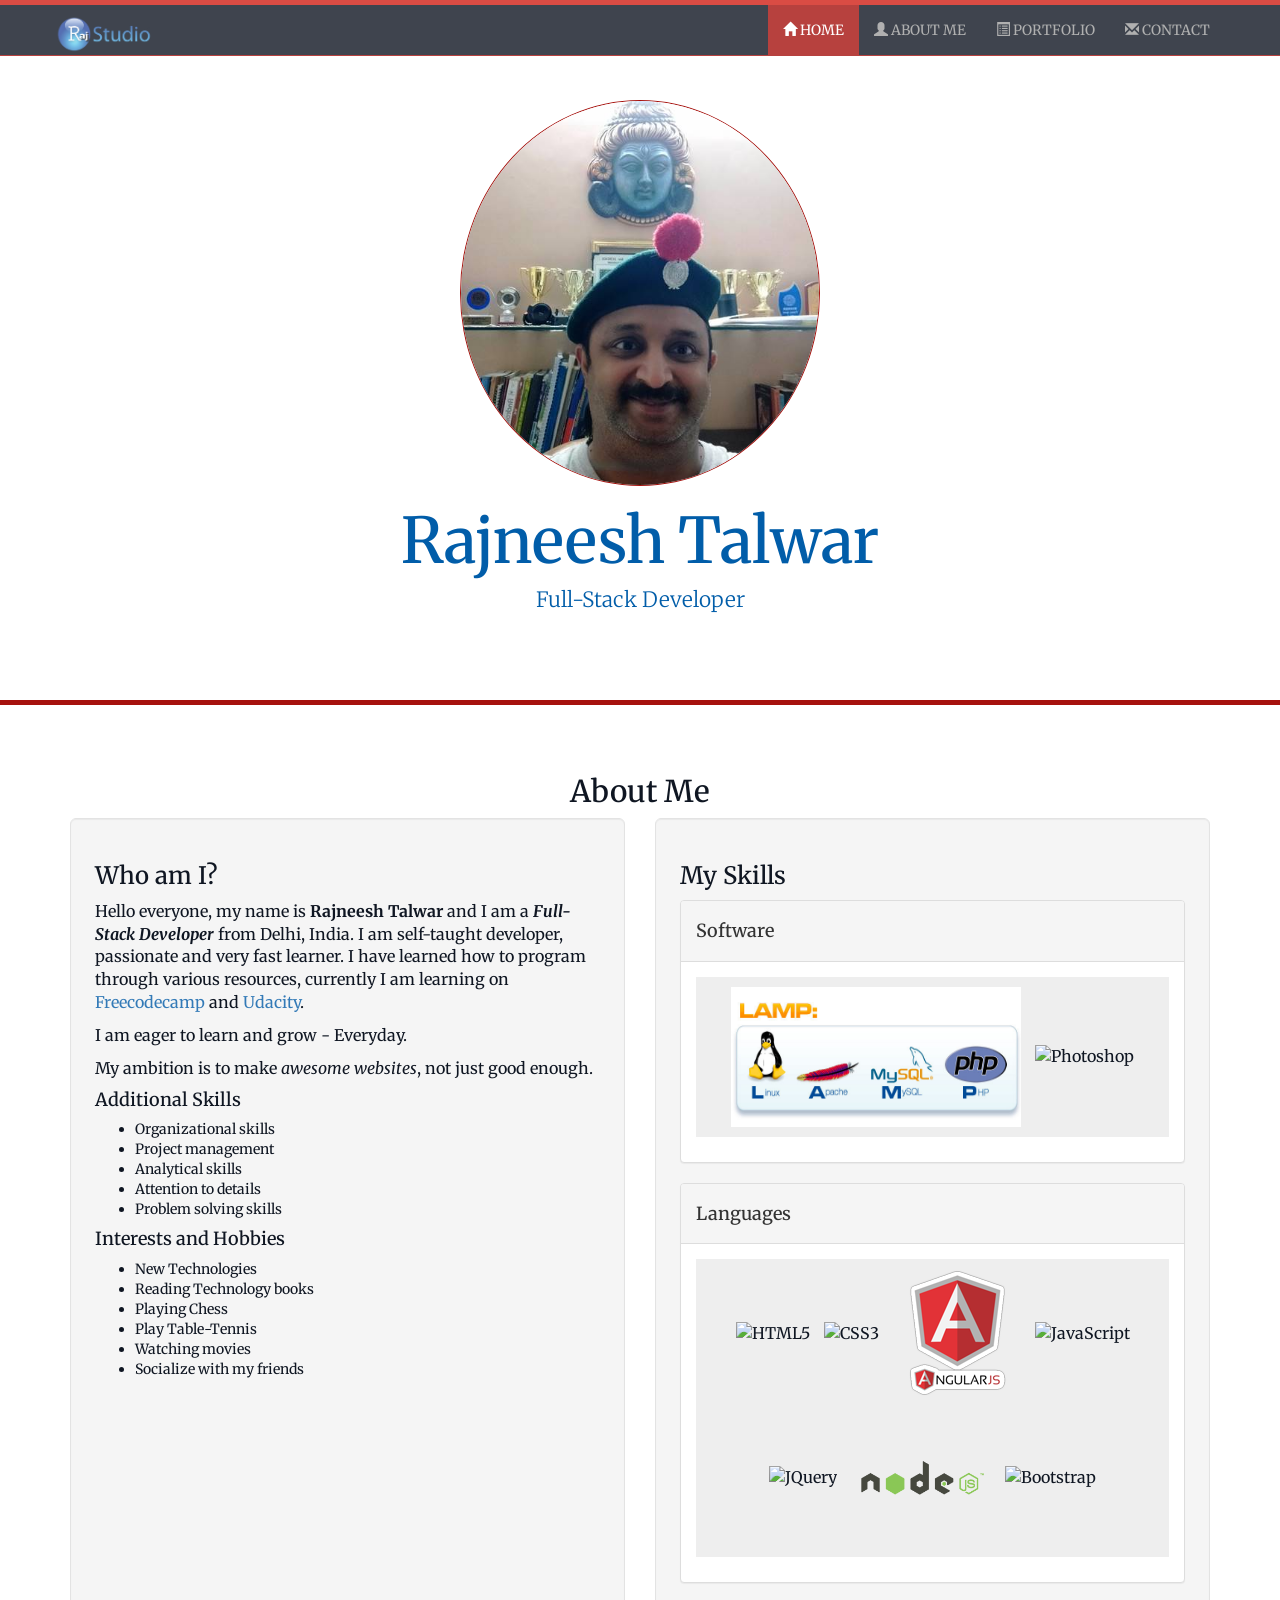
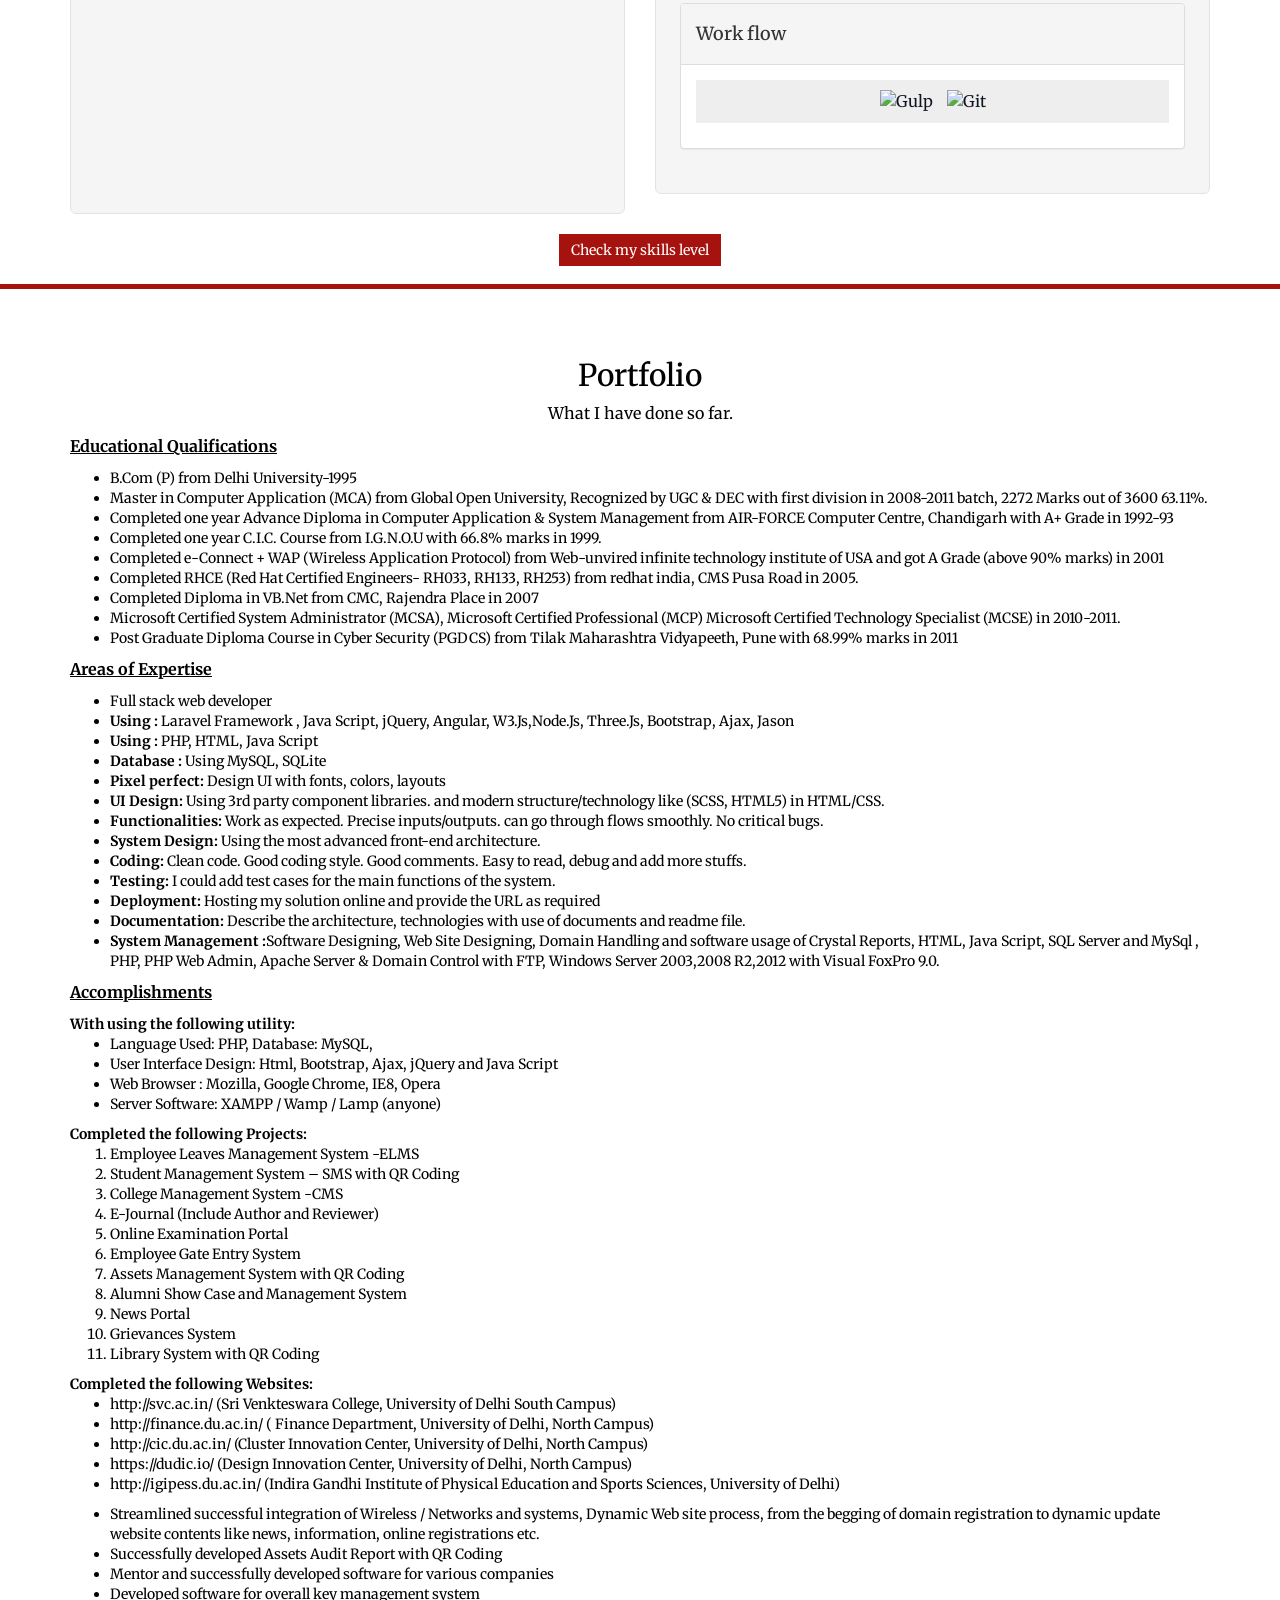
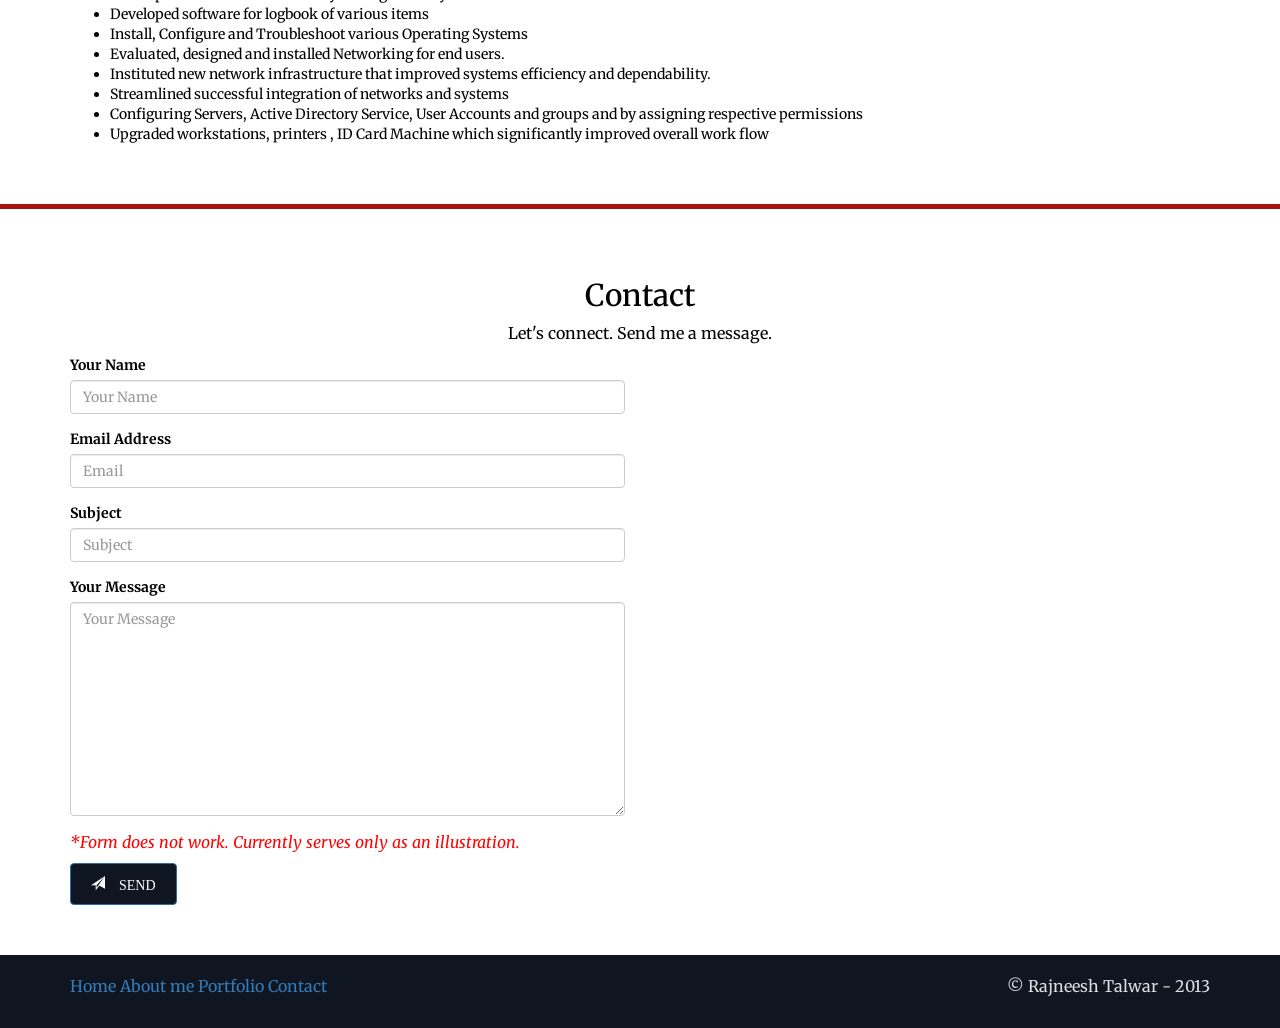
==== commit 6c1f5603: "index.html 11.11.2021" ====
--- a/index.html
+++ b/index.html
@@ -192,6 +192,7 @@
                   <td>
                      <img src="Angular.png" title="AngularJS" alt="AngularJS" width="80" height="80">
                      <img src="nodejs.png" title="Node JS" alt="Node JS" width="128" height="128">
+			<img src="https://laravel.com/img/logomark.min.svg" title="Laravel" alt="Laravel">			  
                   </td>
                 </tr>
                 <tr>
@@ -272,7 +273,36 @@
 </ul>
 
  <p style="text-align: left"><b><u>Accomplishments </u></b></p>
-	<ul>
+<b>With using the following utility:</b>
+<ul>
+    <li>Language Used: PHP, Database: MySQL,</li>
+    <li>User Interface Design: Html, Bootstrap, Ajax, jQuery and Java Script</li>
+    <li>Web Browser	: Mozilla, Google Chrome, IE8, Opera</li>
+    <li>Server Software: XAMPP / Wamp / Lamp (anyone)</li>
+</ul>
+<b>Completed the following Projects:</b>
+<ol>
+    <li>Employee Leaves Management System -ELMS</li>
+    <li>Student Management System – SMS with QR Coding</li>
+    <li>College Management System -CMS</li>
+    <li>E-Journal (Include Author and Reviewer)</li>
+    <li>Online Examination Portal</li>
+    <li>Employee Gate Entry System</li>
+    <li>Assets Management System with QR Coding</li>
+    <li>Alumni Show Case and Management System</li>
+    <li>News Portal</li>
+    <li>Grievances System</li>
+    <li>Library System with QR Coding</li>
+</ol>
+<b>Completed the following Websites:</b>
+<ul>
+    <li>http://svc.ac.in/ (Sri Venkteswara College, University of Delhi South Campus)</li>
+    <li>http://finance.du.ac.in/ ( Finance Department, University of Delhi, North Campus)</li>
+    <li>http://cic.du.ac.in/ (Cluster Innovation Center, University of Delhi, North Campus)</li>
+    <li>https://dudic.io/ (Design Innovation Center, University of Delhi, North Campus)</li>
+    <li>http://igipess.du.ac.in/ (Indira Gandhi Institute of Physical Education and Sports Sciences, University of Delhi)</li>
+</ul>
+		<ul>
     <li>Streamlined successful integration of Wireless / Networks and systems, Dynamic Web site process, from the begging of domain registration to dynamic update website contents like news, information, online registrations etc.</li>
     <li>Successfully developed Assets Audit Report with QR Coding</li>
     <li>Mentor and successfully developed software for various companies</li>
@@ -285,7 +315,7 @@
     <li>Configuring Servers, Active Directory Service, User Accounts and groups and by assigning respective permissions</li>
     <li>Upgraded workstations, printers , ID Card Machine  which significantly improved overall work flow</li>
 </ul>
-
+     
         </div>
       </div>
       </div>
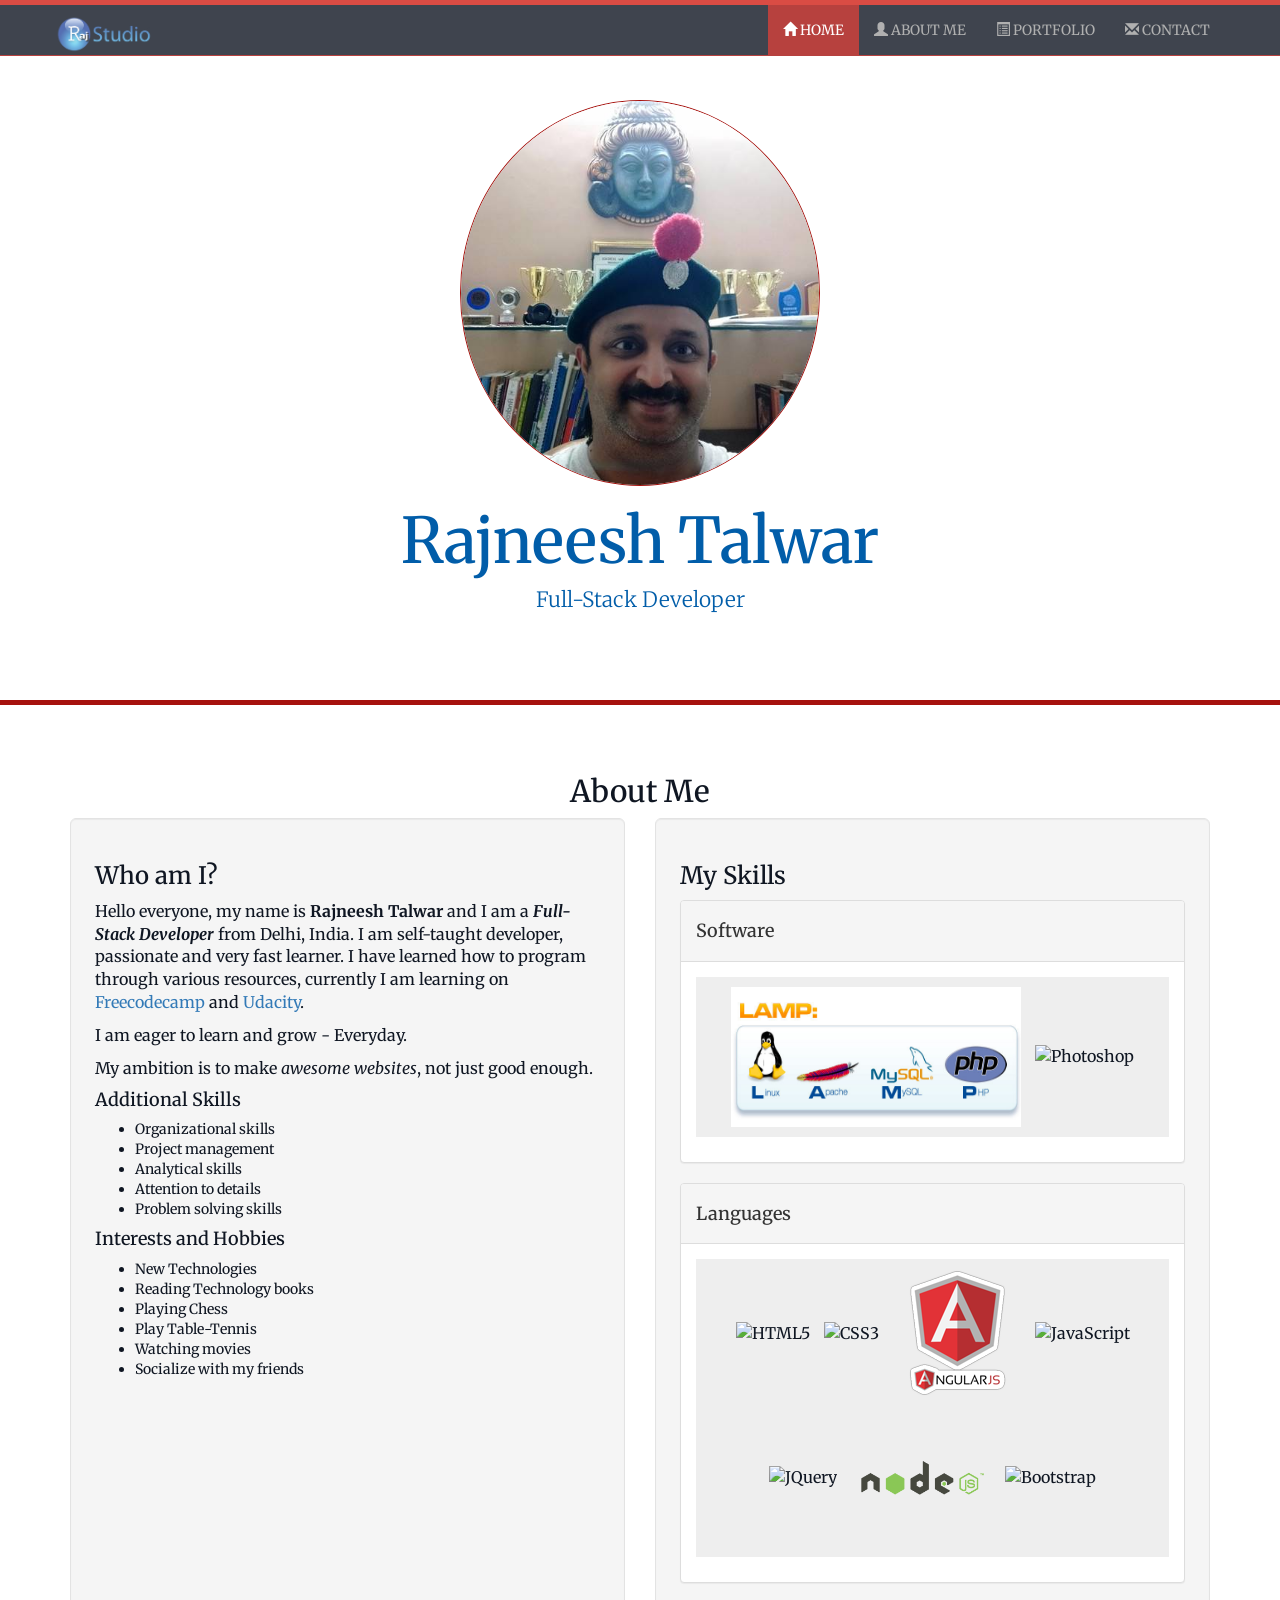
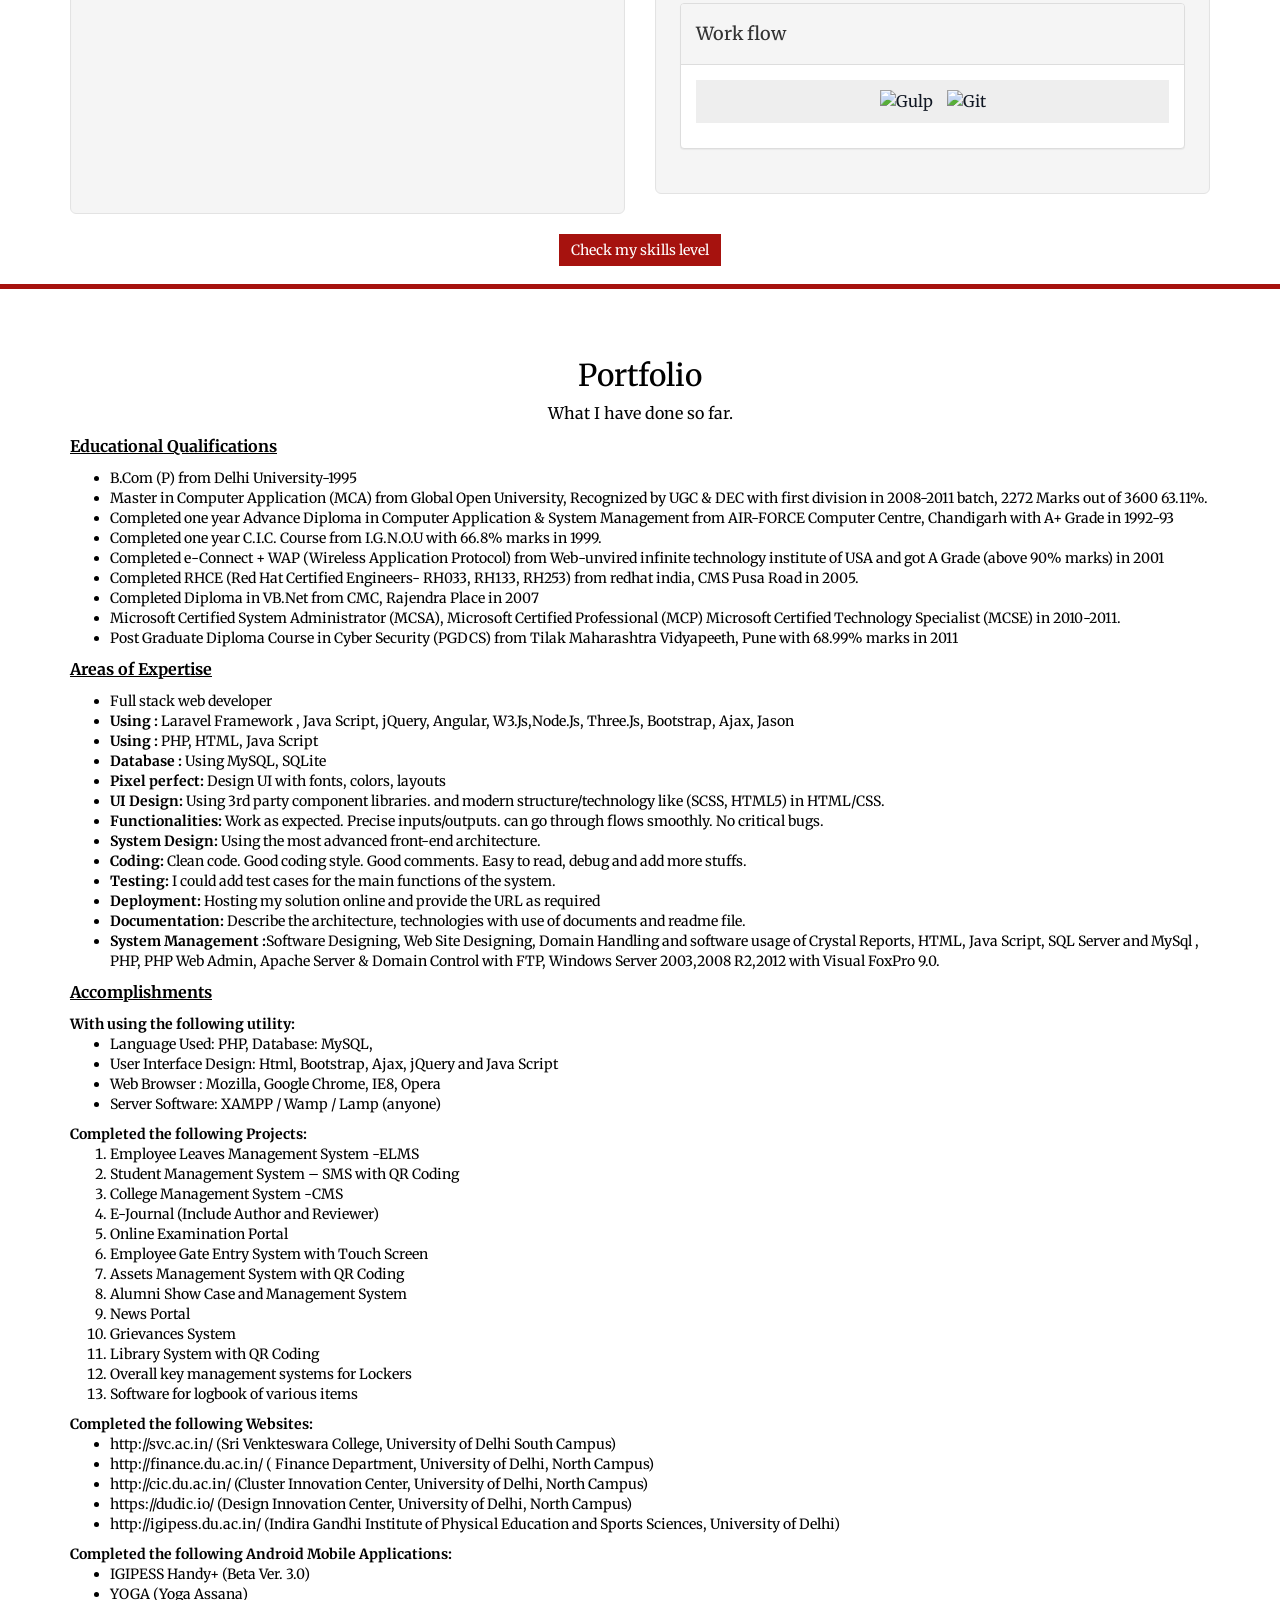
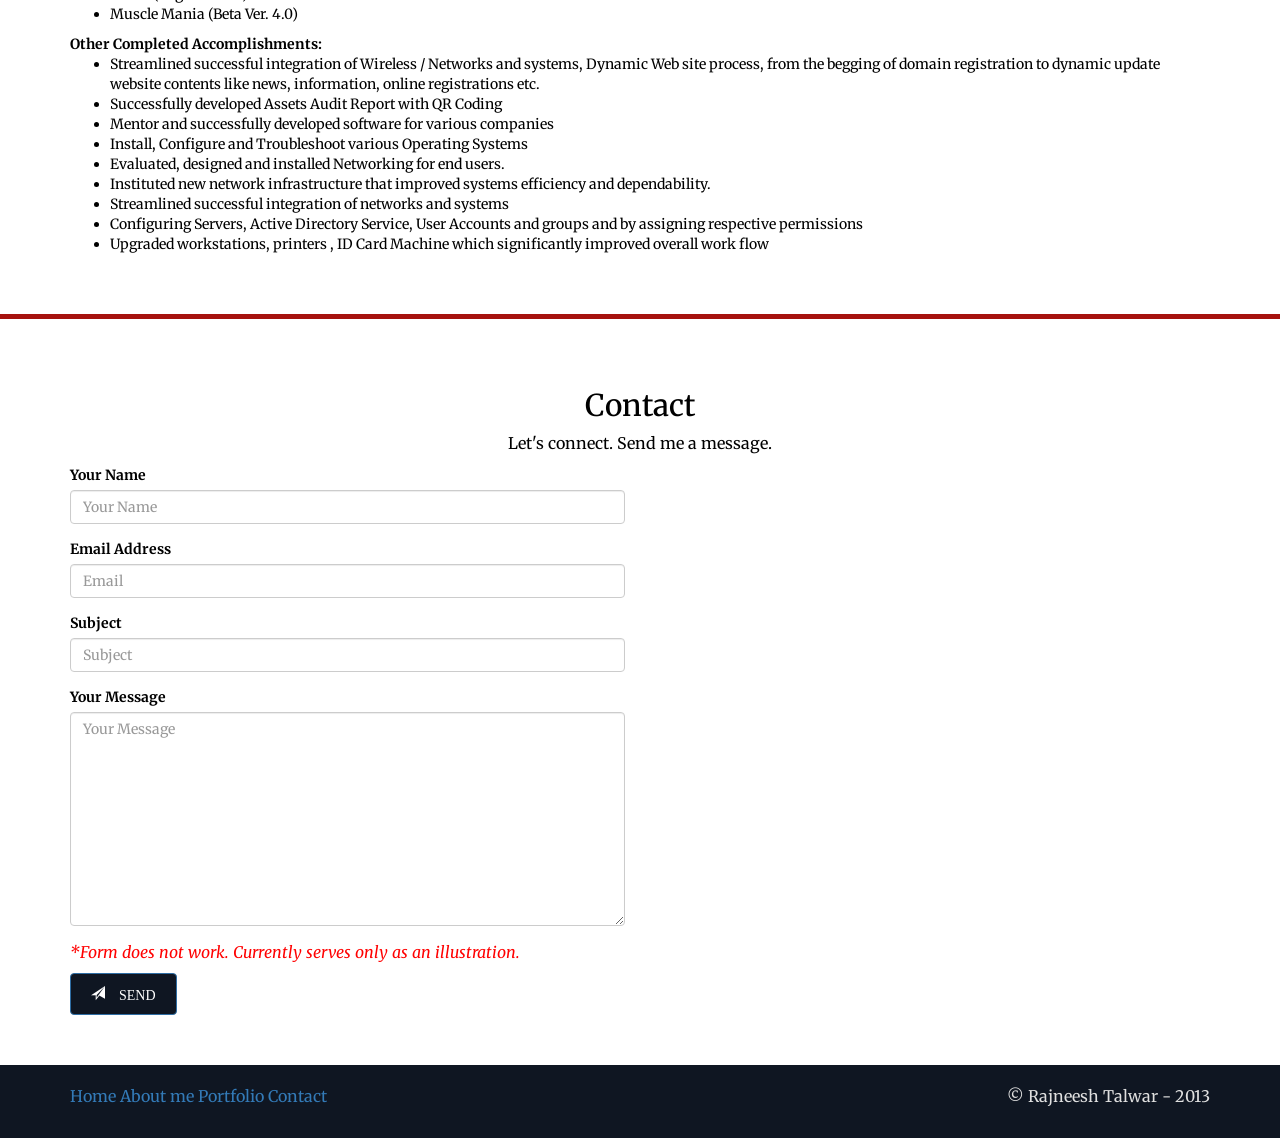
==== commit e5ee6d12: "Update index.html" ====
--- a/index.html
+++ b/index.html
@@ -1,5 +1,5 @@
 <!DOCTYPE html>
-<!--   https://rajneesh2350.github.io/portfolio/   -->
+<!--   https://rajneesh2350.github.io/portfolio/     -->
 <html lang="en" >
 <head>
   <meta charset="UTF-8">
@@ -287,12 +287,14 @@
     <li>College Management System -CMS</li>
     <li>E-Journal (Include Author and Reviewer)</li>
     <li>Online Examination Portal</li>
-    <li>Employee Gate Entry System</li>
+    <li>Employee Gate Entry System with Touch Screen</li>
     <li>Assets Management System with QR Coding</li>
     <li>Alumni Show Case and Management System</li>
     <li>News Portal</li>
     <li>Grievances System</li>
     <li>Library System with QR Coding</li>
+    <li>Overall key management systems for Lockers</li>
+    <li>Software for logbook of various items</li>
 </ol>
 <b>Completed the following Websites:</b>
 <ul>
@@ -302,12 +304,17 @@
     <li>https://dudic.io/ (Design Innovation Center, University of Delhi, North Campus)</li>
     <li>http://igipess.du.ac.in/ (Indira Gandhi Institute of Physical Education and Sports Sciences, University of Delhi)</li>
 </ul>
-		<ul>
+<b>Completed the following Android Mobile Applications:</b>
+<ul>
+    <li>IGIPESS Handy+ (Beta Ver. 3.0)</li>
+    <li>YOGA (Yoga Assana)</li>
+    <li>Muscle Mania (Beta Ver. 4.0)</li>
+</ul>
+<b>Other Completed Accomplishments:</b>
+<ul>
     <li>Streamlined successful integration of Wireless / Networks and systems, Dynamic Web site process, from the begging of domain registration to dynamic update website contents like news, information, online registrations etc.</li>
     <li>Successfully developed Assets Audit Report with QR Coding</li>
     <li>Mentor and successfully developed software for various companies</li>
-    <li>Developed software for overall key management system</li>
-    <li>Developed software for logbook of various items</li>
     <li>Install, Configure and Troubleshoot various Operating Systems</li>
     <li>Evaluated, designed and installed Networking for end users.</li>
     <li>Instituted new network infrastructure that improved systems efficiency and dependability.</li>
